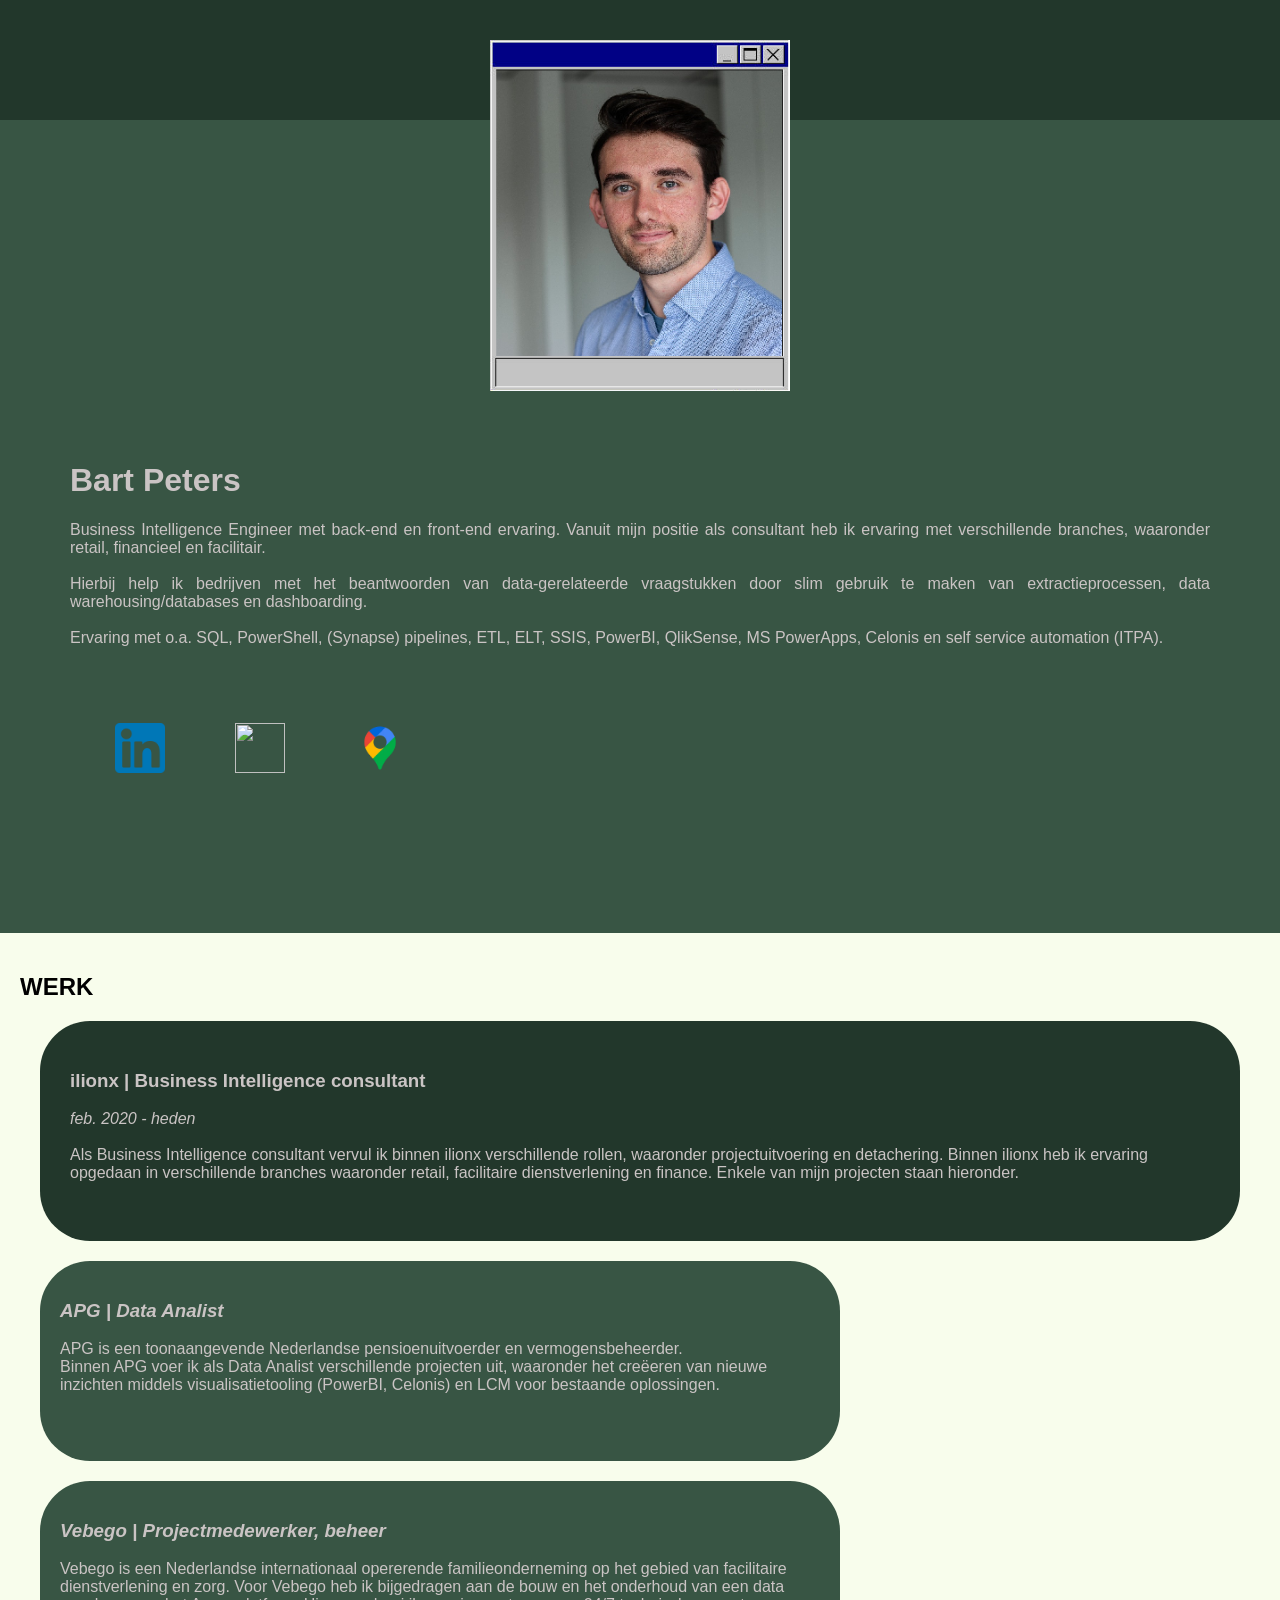
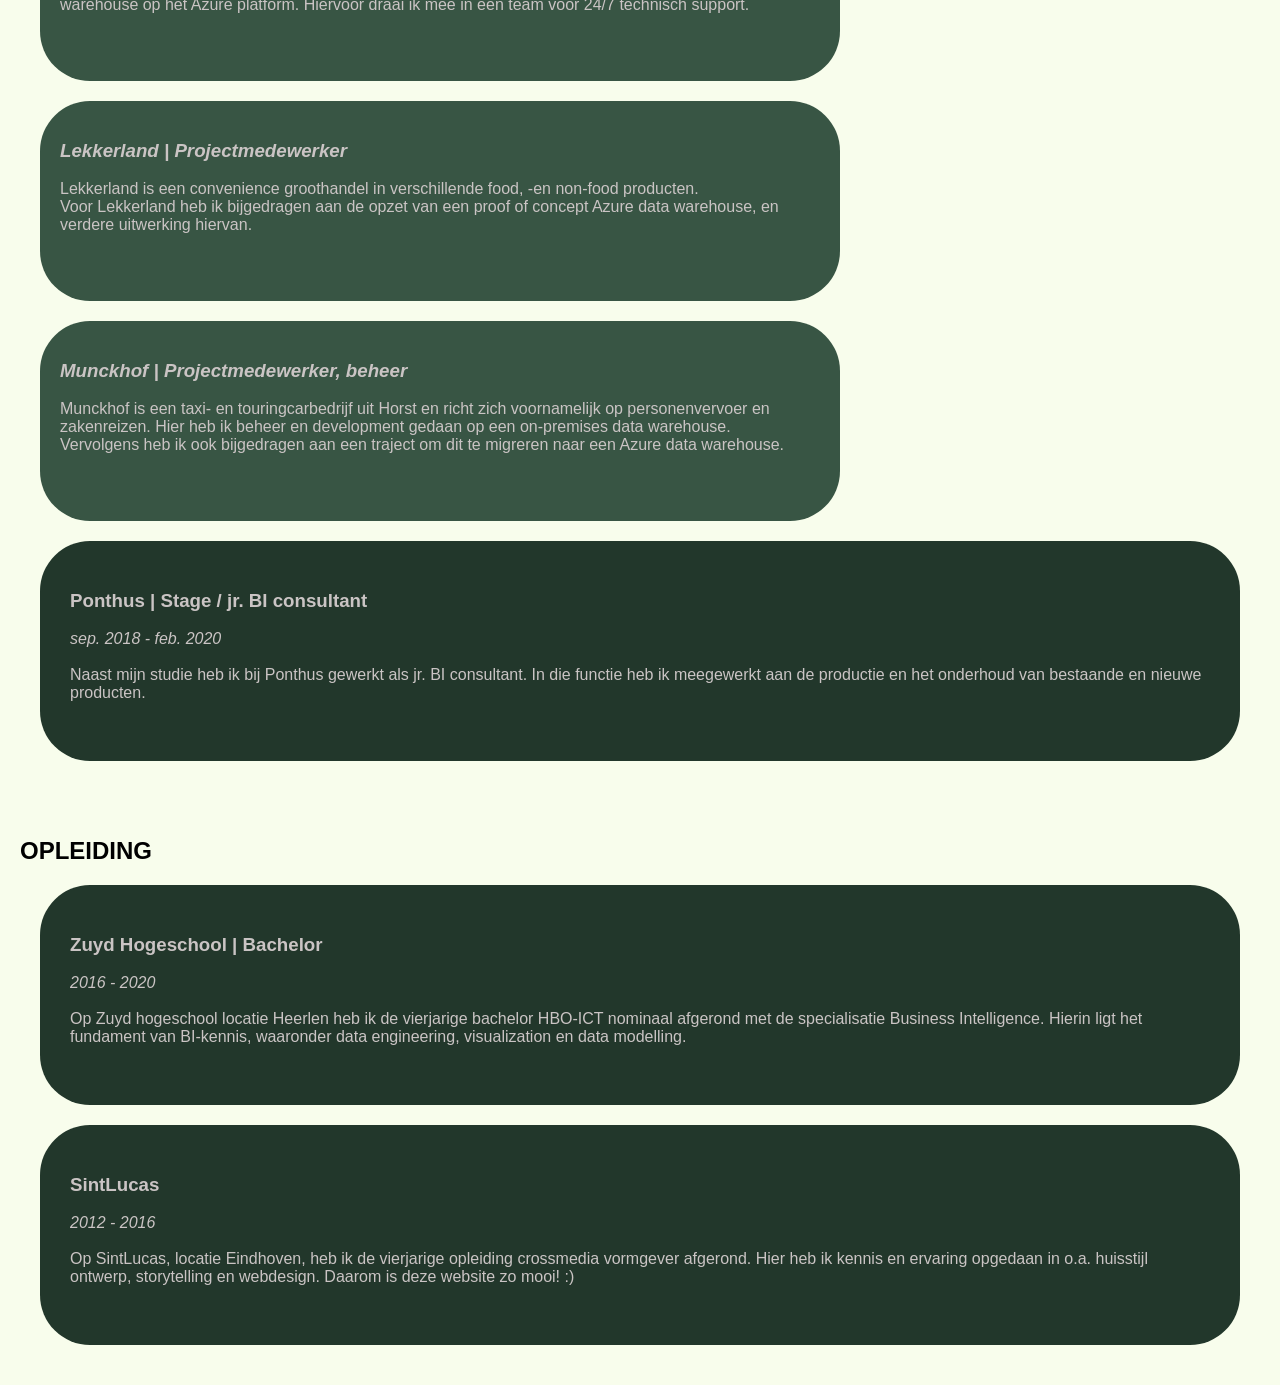
==== index.html @ cc3e9873 "new color palette and info" ====
<!DOCTYPE html>
<html>
    <link rel="stylesheet" type="text/css" href="style.css">
<head>
<title>Bart Peters</title>
<meta charset="UTF-8">
</head>
<body>

<div class="header">
</div>

<div class="row">
  <div class="side" style="max-height: 100%;">
    <a href="https://www.linkedin.com/in/bjppeters/">
        <div class="profielfoto" style="height:351px; width: 300px;"">  
        </div>
    </a>
    <div class = "introtekst">
        <h1>Bart Peters</h1>
        <p>Business Intelligence Engineer met back-end en front-end ervaring.
            Vanuit mijn positie als consultant heb ik ervaring met verschillende branches, waaronder retail, financieel en facilitair.
            <br><br>
            Hierbij help ik bedrijven met het beantwoorden van data-gerelateerde vraagstukken door slim gebruik te maken van extractieprocessen, data warehousing/databases en dashboarding.  
            <br><br>
            Ervaring met o.a. SQL, PowerShell, (Synapse) pipelines, ETL, ELT, SSIS, PowerBI, QlikSense, MS PowerApps, Celonis en self service automation (ITPA).</p>
    </div>
    <div class = "socials" style="height: 200px; width: 500px;">
        <a href="https://www.linkedin.com/in/bjppeters/">
            <div class="linkedin" style="height:100px; width: 100px;">
                <img src="img/linkedin.png" height="50px" width="50px">
            </div>
        </a>
        <a href="mailto:bartjpeters@gmail.com">
            <div class="mail" style="height:100px; width: 100px;">
                <img src="img/mail.png" height="50px" width="50px">
            </div>
        </a>
        <a href="https://www.google.com/maps/@51.0800816,5.8384403,10.25z?entry=ttu&g_ep=EgoyMDI1MDIyNC4wIKXMDSoASAFQAw%3D%3D">
            <div class="locatie" style="height:100px; width: 100px;">
                <img src="img/locatie.png" height="50px" width="50px">
            </div>
        </a>
    </div>
  </div>
  
  <div class="main">
    <h2>WERK</h2>
    <div class="w1" style="height:220px; max-width:1400px;">
        <div class="w1tekst" style="max-width:1200px;" >
            <h3>ilionx | Business Intelligence consultant</h3>
            <p class="w1tekstcenter">
                <i>feb. 2020 - heden</i>
                <br><br>
                Als Business Intelligence consultant vervul ik binnen ilionx verschillende rollen, waaronder projectuitvoering en detachering. Binnen ilionx heb ik ervaring opgedaan in verschillende branches waaronder retail, facilitaire dienstverlening en finance.  Enkele van mijn projecten staan hieronder.
            </p>
        </div>
    </div>
    <div class="w1-1" style="height:200px; max-width: 800px;">
        <div class="w1-1tekst" style="max-width:800px;" >
            <i><h3>APG | Data Analist</h3></i>
            <p class="w1-1tekstcenter">
                APG is een toonaangevende Nederlandse pensioenuitvoerder en vermogensbeheerder. <br> Binnen APG voer ik als Data Analist verschillende projecten uit, waaronder het creëeren van nieuwe inzichten middels visualisatietooling (PowerBI, Celonis) en LCM voor bestaande oplossingen.
            </p>
        </div>
    </div>
    <div class="w1-2" style="height:200px; max-width: 800px;">
        <div class="w1-2tekst" style="max-width:800px;" >
            <i><h3>Vebego | Projectmedewerker, beheer</h3></i>
            <p class="w1-2tekstcenter">
                Vebego is een Nederlandse internationaal opererende familieonderneming op het gebied van facilitaire dienstverlening en zorg. Voor Vebego heb ik bijgedragen aan de bouw en het onderhoud van een data warehouse op het Azure platform. Hiervoor draai ik mee in een team voor 24/7 technisch support.
            </p>
        </div>
    </div>
    <div class="w1-3" style="height:200px; max-width: 800px;">
        <div class="w1-3tekst" style="max-width:800px;">
            <i><h3>Lekkerland | Projectmedewerker</h3></i>
            <p class="w1-3tekstcenter">
                Lekkerland is een convenience groothandel in verschillende food, -en non-food producten. <br> Voor Lekkerland heb ik bijgedragen aan de opzet van een proof of concept Azure data warehouse, en verdere uitwerking hiervan.
            </p>
        </div>
    </div>
    <div class="w1-4" style="height:200px; max-width: 800px;">
        <div class="w1-4tekst" style="max-width:800px;" >
            <i><h3>Munckhof | Projectmedewerker, beheer</h3></i>
            <p class="w1-4tekstcenter">
                Munckhof is een taxi- en touringcarbedrijf uit Horst en richt zich voornamelijk op personenvervoer en zakenreizen. Hier heb ik beheer en development gedaan op een on-premises data warehouse. <br> Vervolgens heb ik ook bijgedragen aan een traject om dit te migreren naar een Azure data warehouse.
            </p>
        </div>
    </div>
    <div class="w2" style="height:220px; max-width:1400px;">
        <div class="w2tekst" style="max-width:1400px;"">
            <h3>Ponthus | Stage / jr. BI consultant</h3>
            <p>
                <i>sep. 2018 - feb. 2020</i>
                <br><br>
                Naast mijn studie heb ik bij Ponthus gewerkt als jr. BI consultant. In die functie heb ik meegewerkt aan de productie en het onderhoud van bestaande en nieuwe producten.
            </p>
        </div>
    </div>
    <h2><br><br>OPLEIDING</h2>
    <div class="o1" style="height:220px; max-width:1400px;">
        <div class="o1tekst" >
            <h3>Zuyd Hogeschool | Bachelor</h3>
            <p>
                <i>2016 - 2020</i>
                <br><br>
                Op Zuyd hogeschool locatie Heerlen heb ik de vierjarige bachelor HBO-ICT nominaal afgerond met de specialisatie Business Intelligence. Hierin ligt het fundament van BI-kennis, 
                waaronder data engineering, visualization en data modelling.
            </p>
        </div>
    </div>
    <div class="o2" style="height:220px; max-width:1400px;">
        <div class="o2tekst" >
            <h3>SintLucas</h3>
            <p>
                <i>2012 - 2016</i>
                <br><br>
                Op SintLucas, locatie Eindhoven, heb ik de vierjarige opleiding crossmedia vormgever afgerond. Hier heb ik kennis en ervaring opgedaan in o.a. huisstijl ontwerp, storytelling en webdesign. Daarom is deze website zo mooi! :)
            </p>
        </div>
    </div>
  </div>
</div>

</body>
</html>
---- style.css ----
* {
  box-sizing: border-box;
  overflow-wrap: break-word;
  word-wrap: break-word;
}

body {
  font-family: 'Trebuchet MS', sans-serif;
  margin: 0;
  word-wrap: break-word;
  color: rgb(202, 196, 196);
}

h2{
  color: black;
}

.header {
  padding: 60px;
  text-align: center;
  background: #22372B;
  max-height: 200px;
}

.row {  
  display: flex;
  flex-wrap: wrap;
}

.side {
  flex: 30%;
  background-color: #385544;
  padding: 20px;
  max-width: 100%;
}

.main {
  flex: 70%;
  background-color: #f8fdec;
  padding: 20px;
  font-family: 'Trebuchet MS', sans-serif;
  max-width: 100%;
  overflow: hidden;
}

.introtekst {
  text-align: justify;
  text-justify: inter-word;
  margin: 50px;
  max-width: 100%;
  overflow: hidden;
}

.w1, .w2, .o1, .o2 {
  background-color: #22372B;
  border-radius: 50px;
  padding: 20px;
  max-width: 100%;
  max-height: 100%;
  margin: 20px;
}

.w1-1, .w1-2, .w1-3, .w1-4 {
  background-color: #385544;
  border-radius: 50px;
  padding: 20px;
  overflow: hidden;
  max-width: 200px;
  max-height: 100%;
  margin-left: 120px;
  margin: 20px;
}

.w1tekst, .w2tekst, .o1tekst, .o2tekst {
  position: relative;
  top: 10px;
  left: 10px;
  max-width: 100%;
  overflow: hidden;
  word-wrap: break-word;
  margin-right: 20px;
}

.profielfoto {
  background-size: 100%;
  background-image: url("img/profielfoto98.png");
  background-color: #aaa;
  width: 100%;
  padding: 0px;
  margin: auto;
  margin-top: -100px;
  transition: transform .2s;
} 

.profielfoto:hover {
  transform: scale(1.05);
}

.socials {
  margin-top: 50px;
  margin-left: 50px;
  max-width: 100%;
  overflow: hidden;
  display: flex;
  justify-content: center; 
  gap: 20px; 
  margin-left: -10px;
}

.mail, .linkedin, .locatie {
  text-align: center;
  max-width: 100%;
  transition: transform .2s;
  margin-top: 10px;
}

.mail:hover, .linkedin:hover, .locatie:hover {
    transform: scale(1.05);
}

@media (max-width: 700px) {
  .row, .navbar {   
      flex-direction: column;
  }

.w1tekst, .w2tekst, .o1tekst, .o2tekst {
    left: 0;
    top: 0;
    padding: 10px;
    max-width: 100%;
}
}
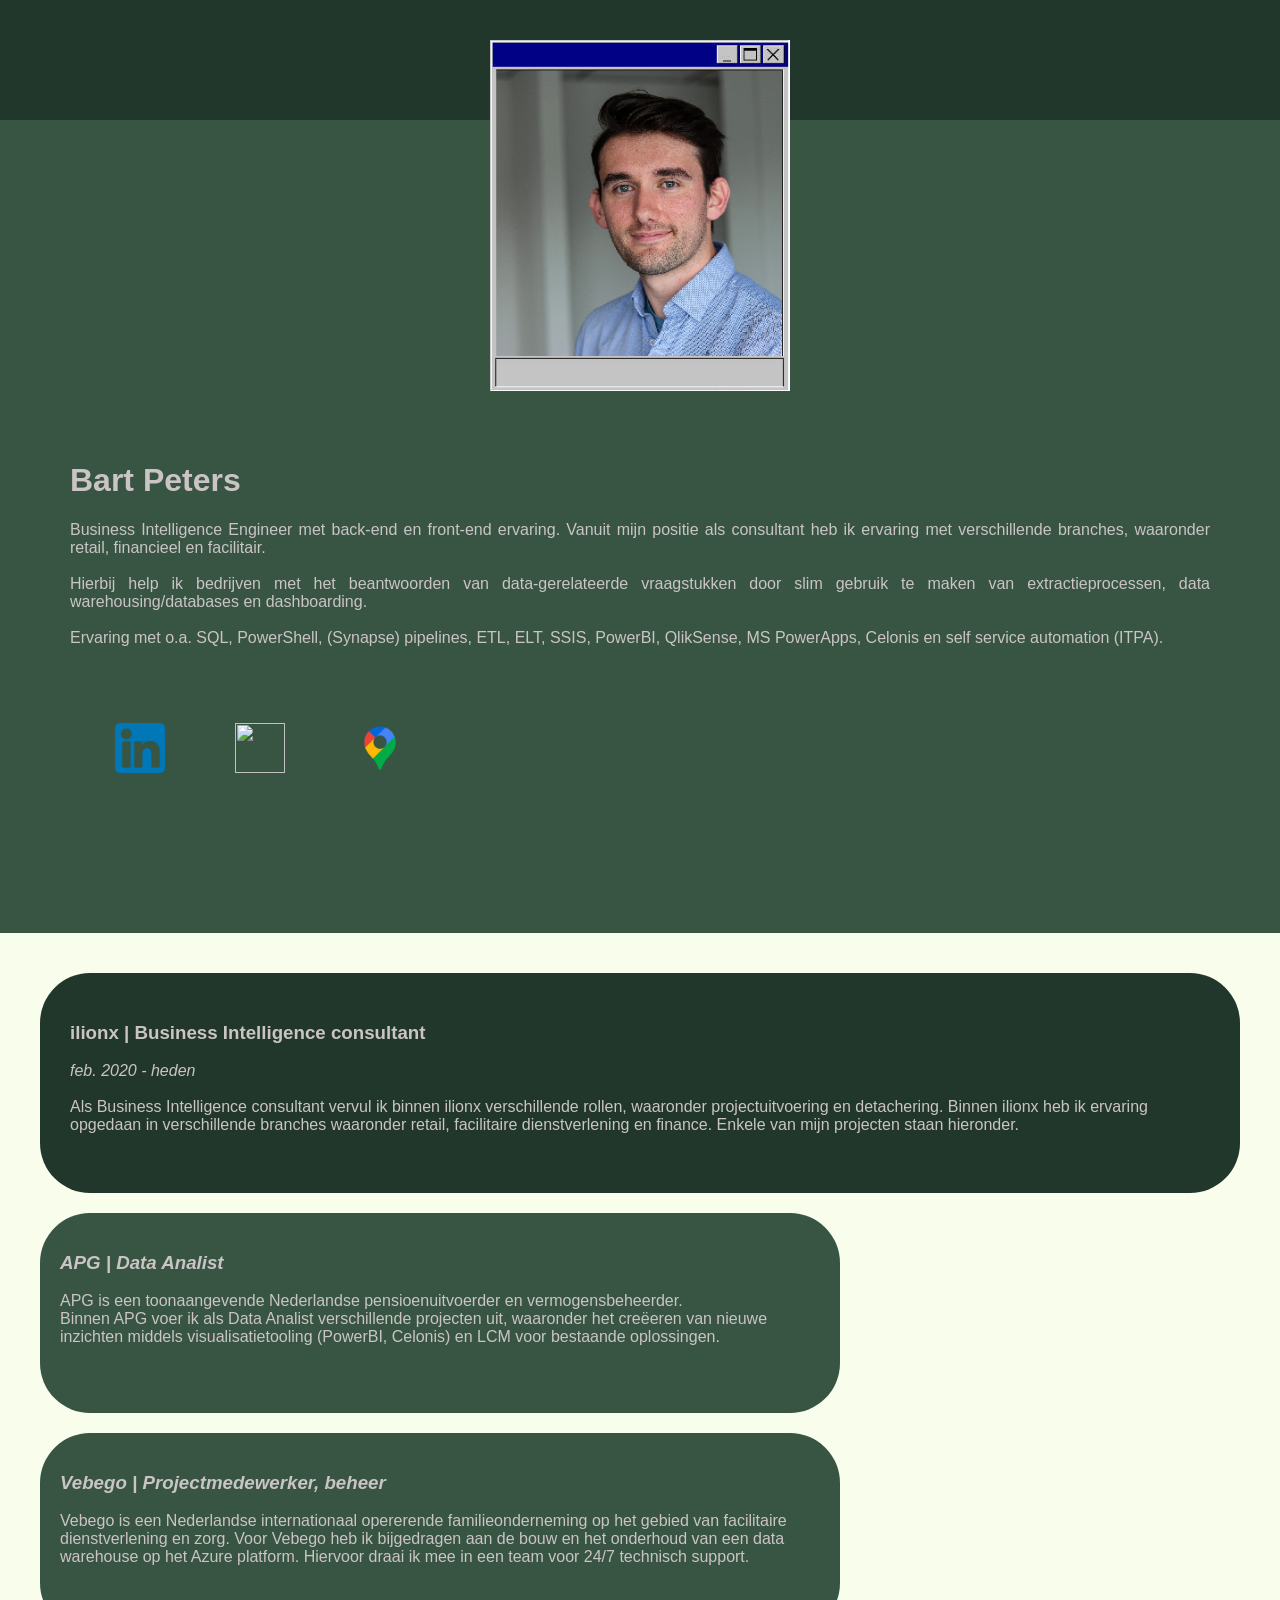
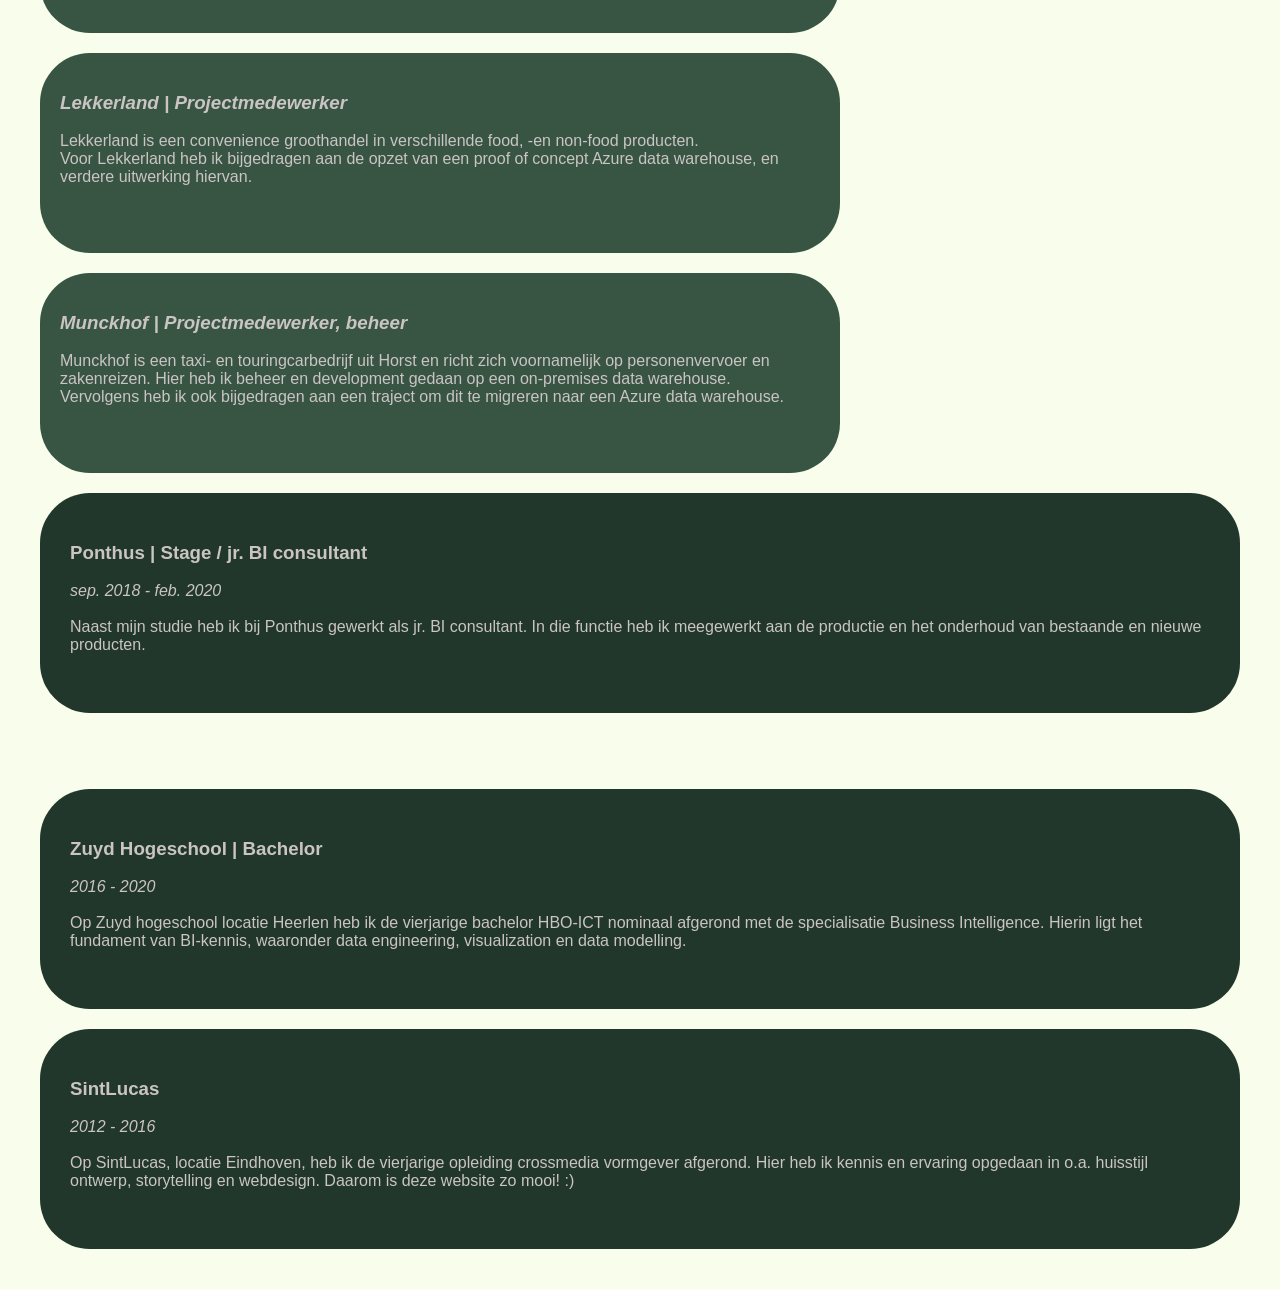
==== commit 602648e7: "layout fixes" ====
--- a/index.html
+++ b/index.html
@@ -45,7 +45,6 @@
   </div>
   
   <div class="main">
-    <h2>WERK</h2>
     <div class="w1" style="height:220px; max-width:1400px;">
         <div class="w1tekst" style="max-width:1200px;" >
             <h3>ilionx | Business Intelligence consultant</h3>
@@ -98,7 +97,8 @@
             </p>
         </div>
     </div>
-    <h2><br><br>OPLEIDING</h2>
+    <br>
+    <br>
     <div class="o1" style="height:220px; max-width:1400px;">
         <div class="o1tekst" >
             <h3>Zuyd Hogeschool | Bachelor</h3>
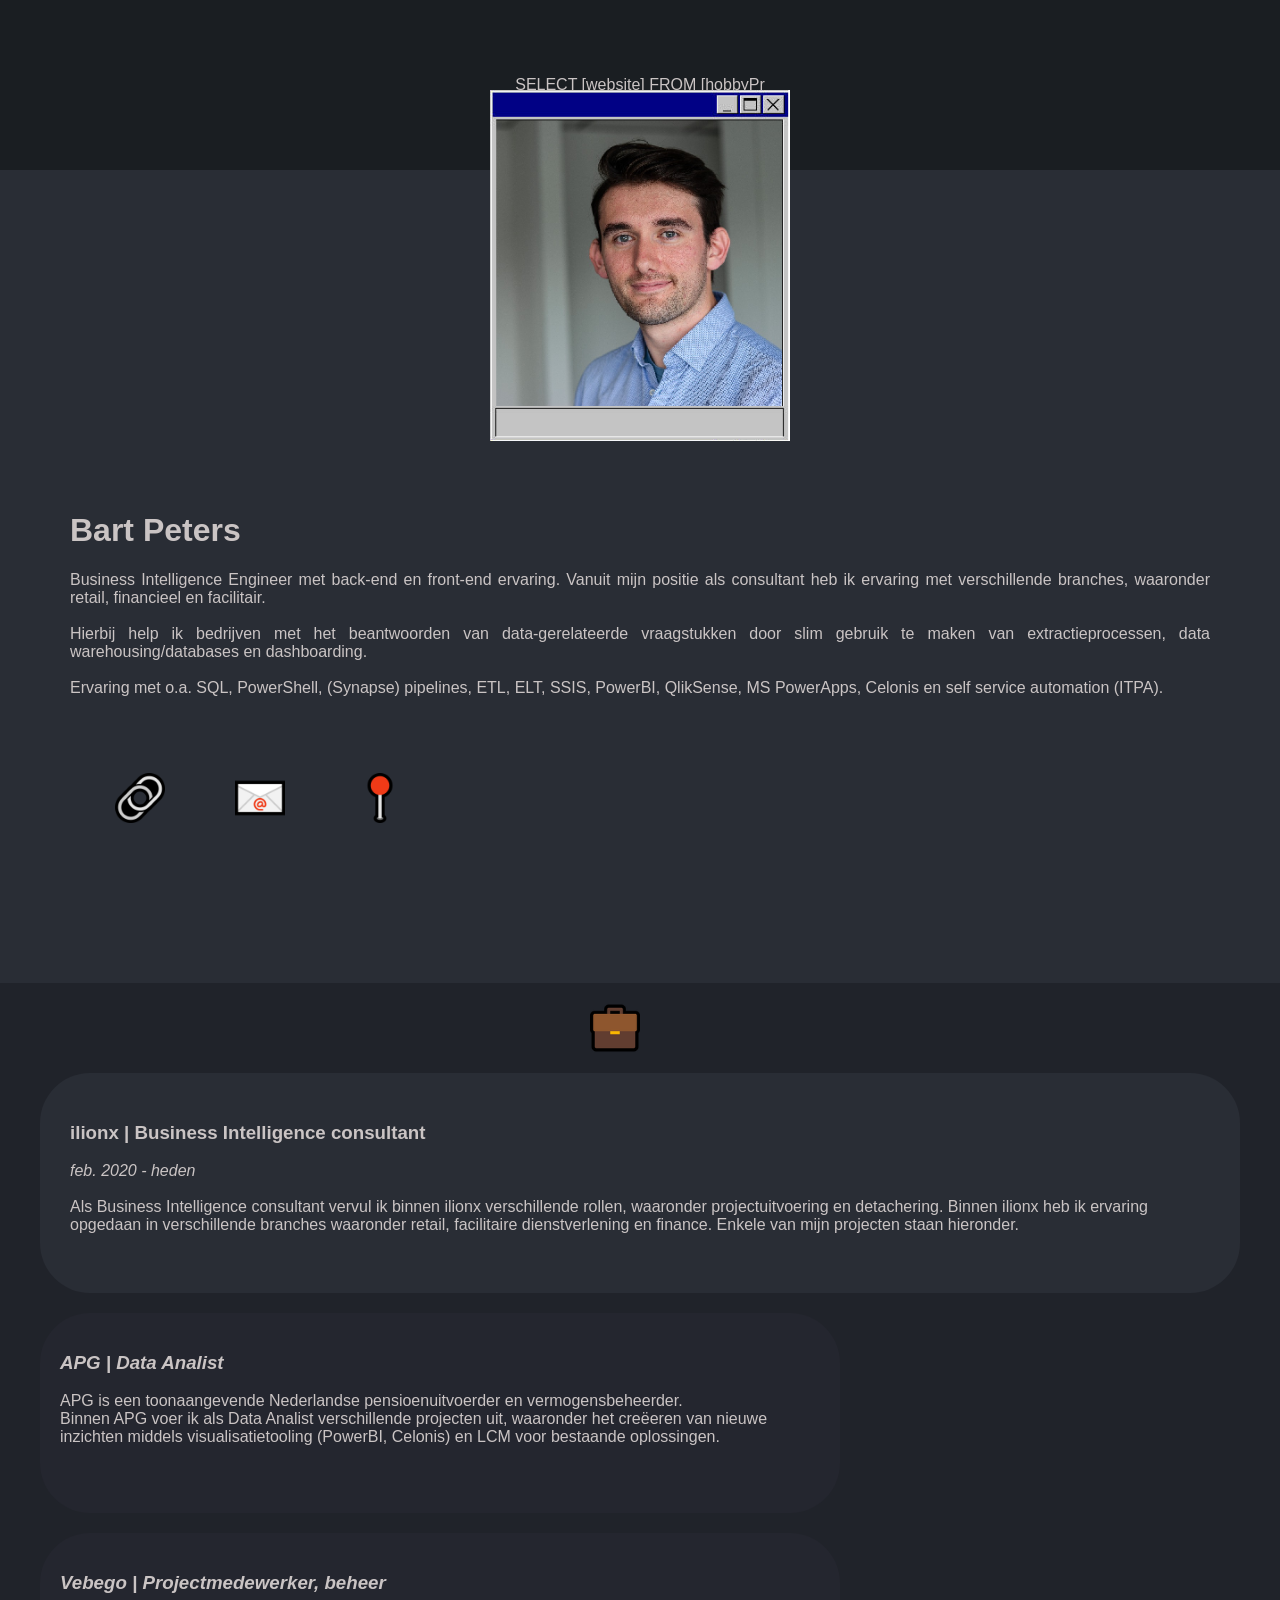
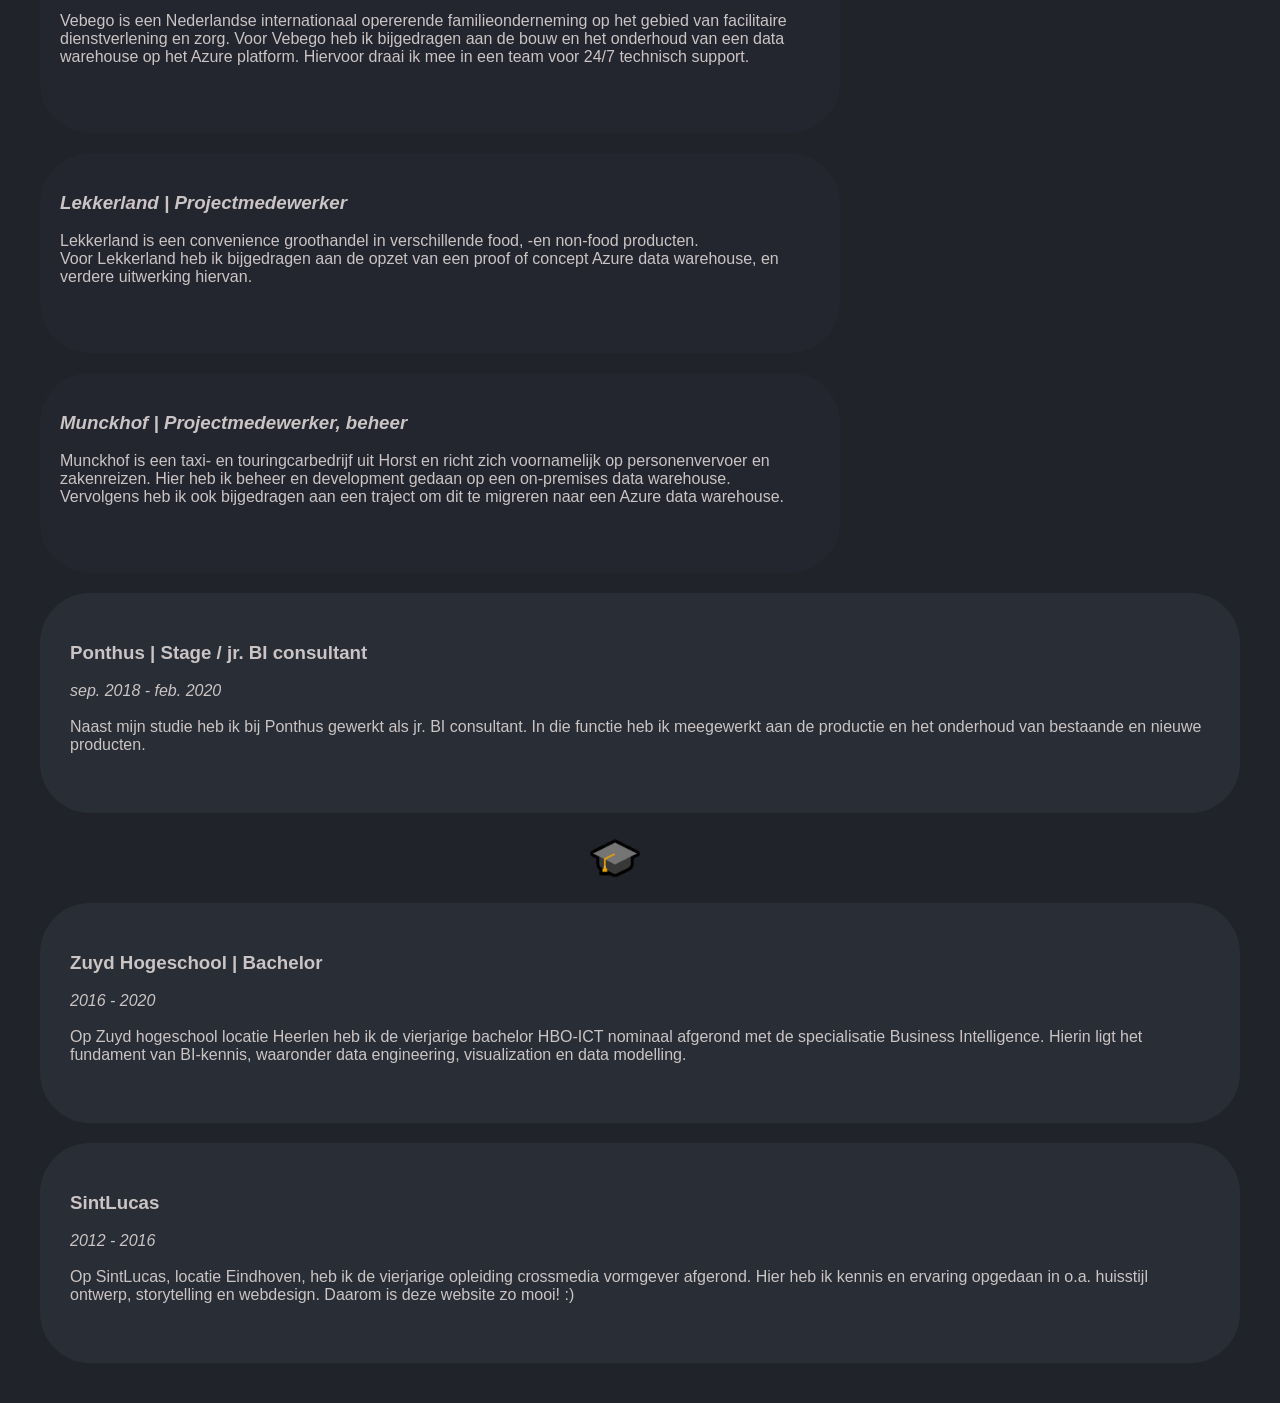
==== commit 435d6e46: "new layout" ====
--- a/index.html
+++ b/index.html
@@ -4,10 +4,30 @@
 <head>
 <title>Bart Peters</title>
 <meta charset="UTF-8">
+<link rel="shortcut icon" href="img/addressbar.png"> 
 </head>
 <body>
 
 <div class="header">
+    <p id="text"></p>
+
+<script>
+    var i = 0;
+    var txt = 'SELECT [website] FROM [hobbyProjecten] WHERE [doel] = "Curriculum Vitae"';
+    var speed = 50;
+
+    function typeWriter() {
+        if (i < txt.length) {
+            document.getElementById("text").innerHTML += txt.charAt(i);
+            i++;
+            setTimeout(typeWriter, 50);
+        }
+    }
+
+    window.onload = function() {
+        typeWriter();
+    };
+</script>
 </div>
 
 <div class="row">
@@ -45,6 +65,9 @@
   </div>
   
   <div class="main">
+    <div class="workicon" style="height:100px; width: 100px;">
+        <img src="img/work.png" height="50px" width="50px">
+    </div>
     <div class="w1" style="height:220px; max-width:1400px;">
         <div class="w1tekst" style="max-width:1200px;" >
             <h3>ilionx | Business Intelligence consultant</h3>
@@ -97,8 +120,9 @@
             </p>
         </div>
     </div>
-    <br>
-    <br>
+    <div class="studyicon" style="height:100px; width: 100px;">
+        <img src="img/study.png" height="50px" width="50px">
+    </div>
     <div class="o1" style="height:220px; max-width:1400px;">
         <div class="o1tekst" >
             <h3>Zuyd Hogeschool | Bachelor</h3>
--- a/style.css
+++ b/style.css
@@ -18,7 +18,7 @@
 .header {
   padding: 60px;
   text-align: center;
-  background: #22372B;
+  background: #1A1E22;
   max-height: 200px;
 }
 
@@ -29,14 +29,14 @@
 
 .side {
   flex: 30%;
-  background-color: #385544;
+  background-color: #292D35;
   padding: 20px;
   max-width: 100%;
 }
 
 .main {
   flex: 70%;
-  background-color: #f8fdec;
+  background-color: #20232A;
   padding: 20px;
   font-family: 'Trebuchet MS', sans-serif;
   max-width: 100%;
@@ -52,7 +52,7 @@
 }
 
 .w1, .w2, .o1, .o2 {
-  background-color: #22372B;
+  background-color: #292D35;
   border-radius: 50px;
   padding: 20px;
   max-width: 100%;
@@ -61,7 +61,7 @@
 }
 
 .w1-1, .w1-2, .w1-3, .w1-4 {
-  background-color: #385544;
+  background-color: #24262F;
   border-radius: 50px;
   padding: 20px;
   overflow: hidden;
@@ -91,6 +91,20 @@
   margin-top: -100px;
   transition: transform .2s;
 } 
+
+.workicon {
+  background-size: 100%;
+  width: 100%;
+  margin: auto;
+  margin-bottom: -50px;
+}
+
+.studyicon {
+  background-size: 100%;
+  width: 100%;
+  margin: auto;
+  margin-bottom: -50px;
+}
 
 .profielfoto:hover {
   transform: scale(1.05);
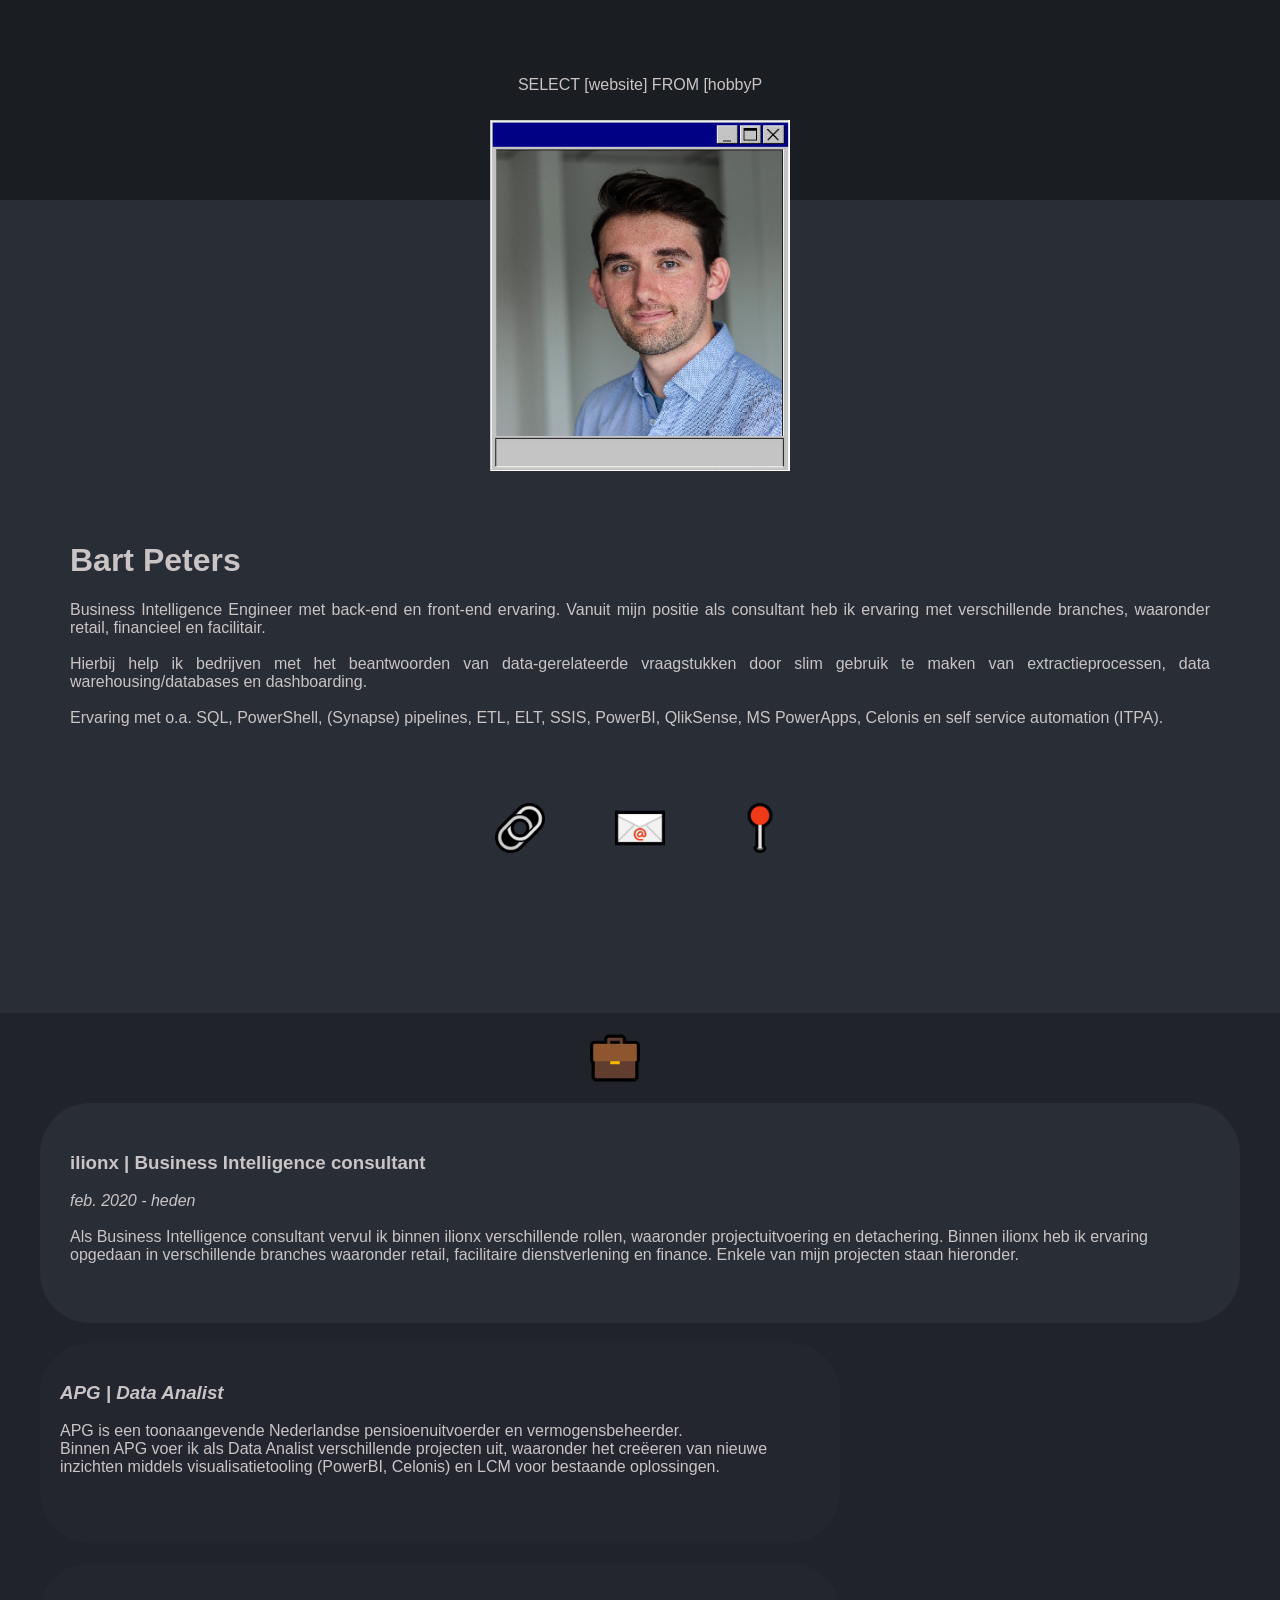
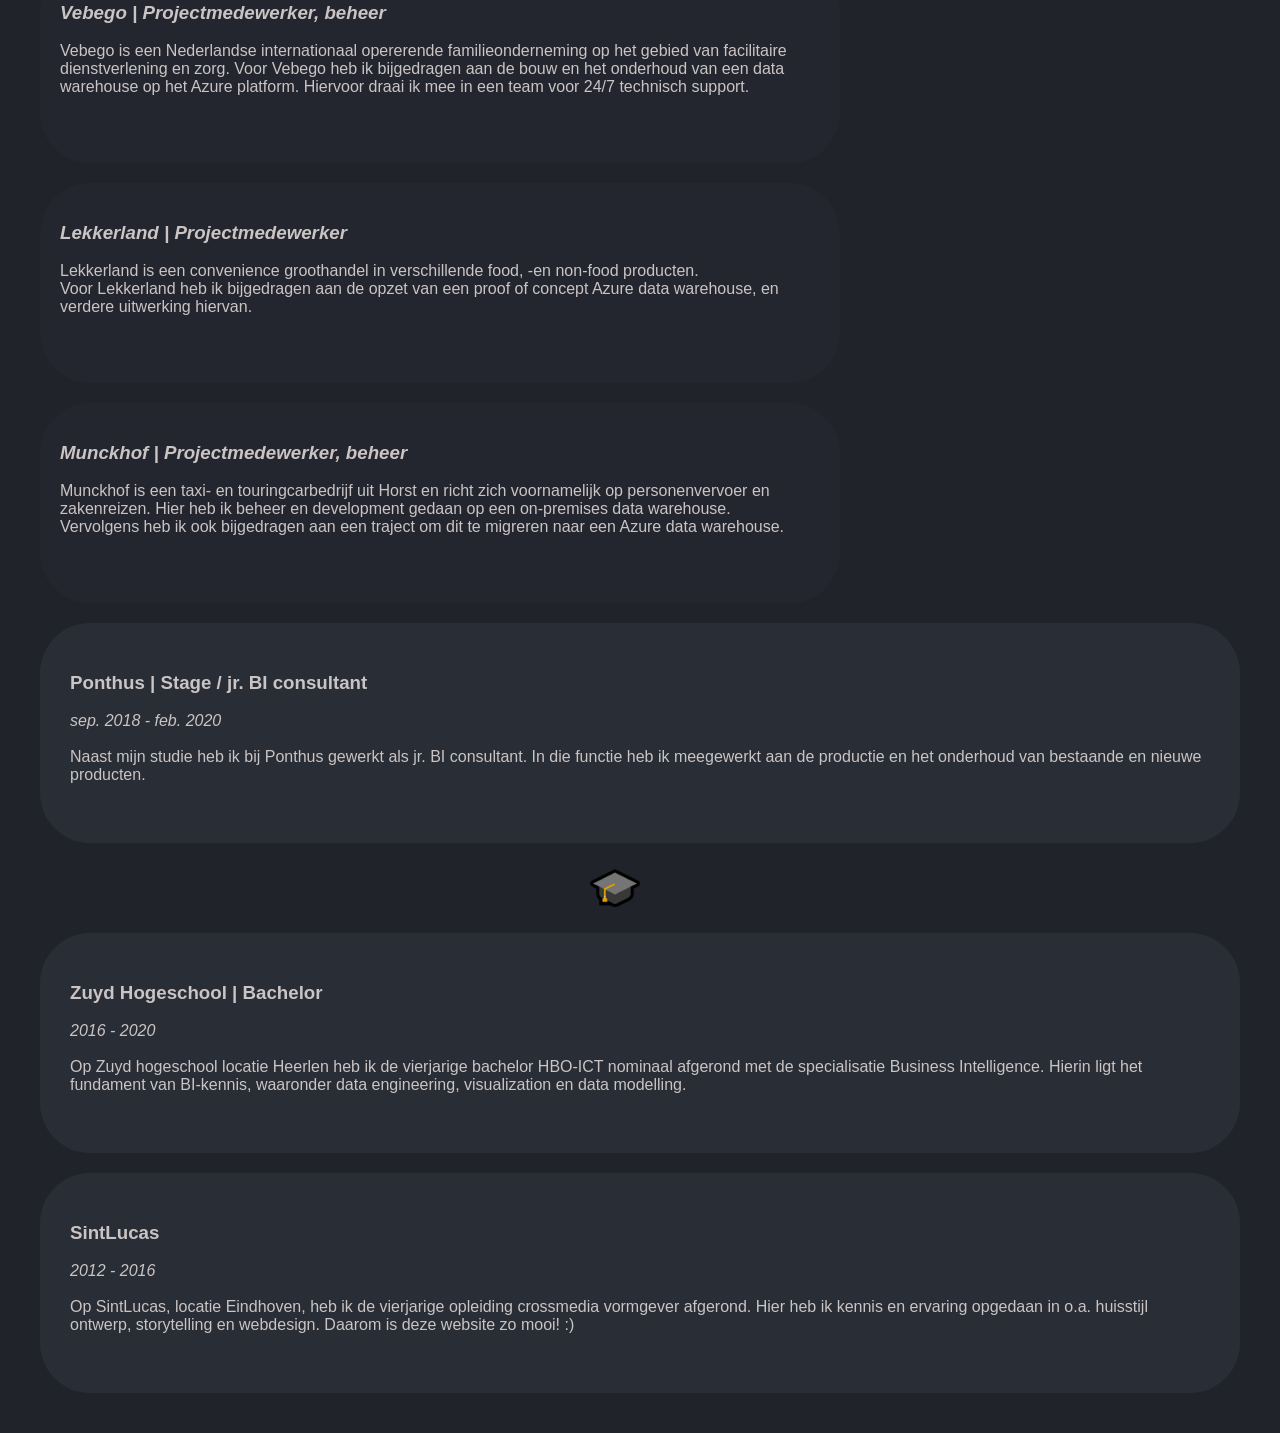
==== commit fc6c812f: "fix width and margin" ====
--- a/index.html
+++ b/index.html
@@ -8,7 +8,7 @@
 </head>
 <body>
 
-<div class="header">
+<div class="header" style="height: 200px;">
     <p id="text"></p>
 
 <script>
--- a/style.css
+++ b/style.css
@@ -119,6 +119,7 @@
   justify-content: center; 
   gap: 20px; 
   margin-left: -10px;
+  margin: auto;
 }
 
 .mail, .linkedin, .locatie {
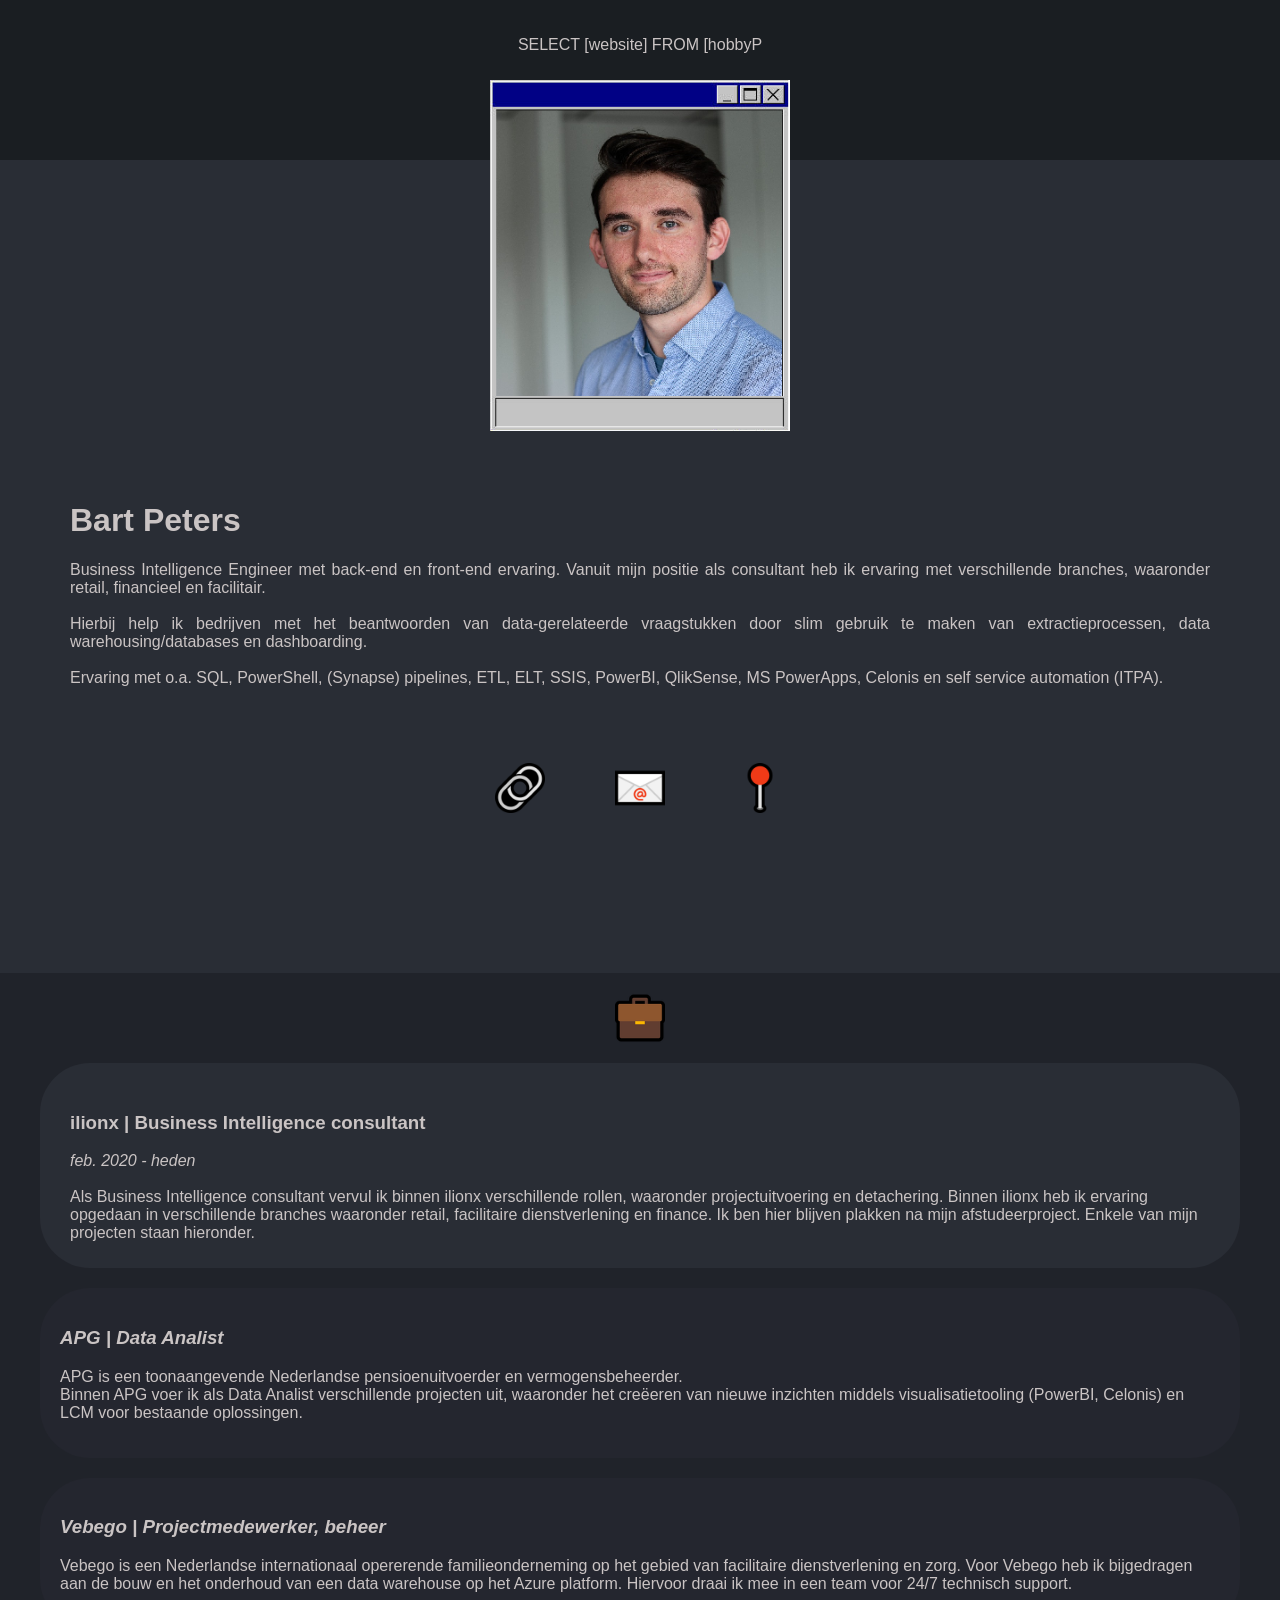
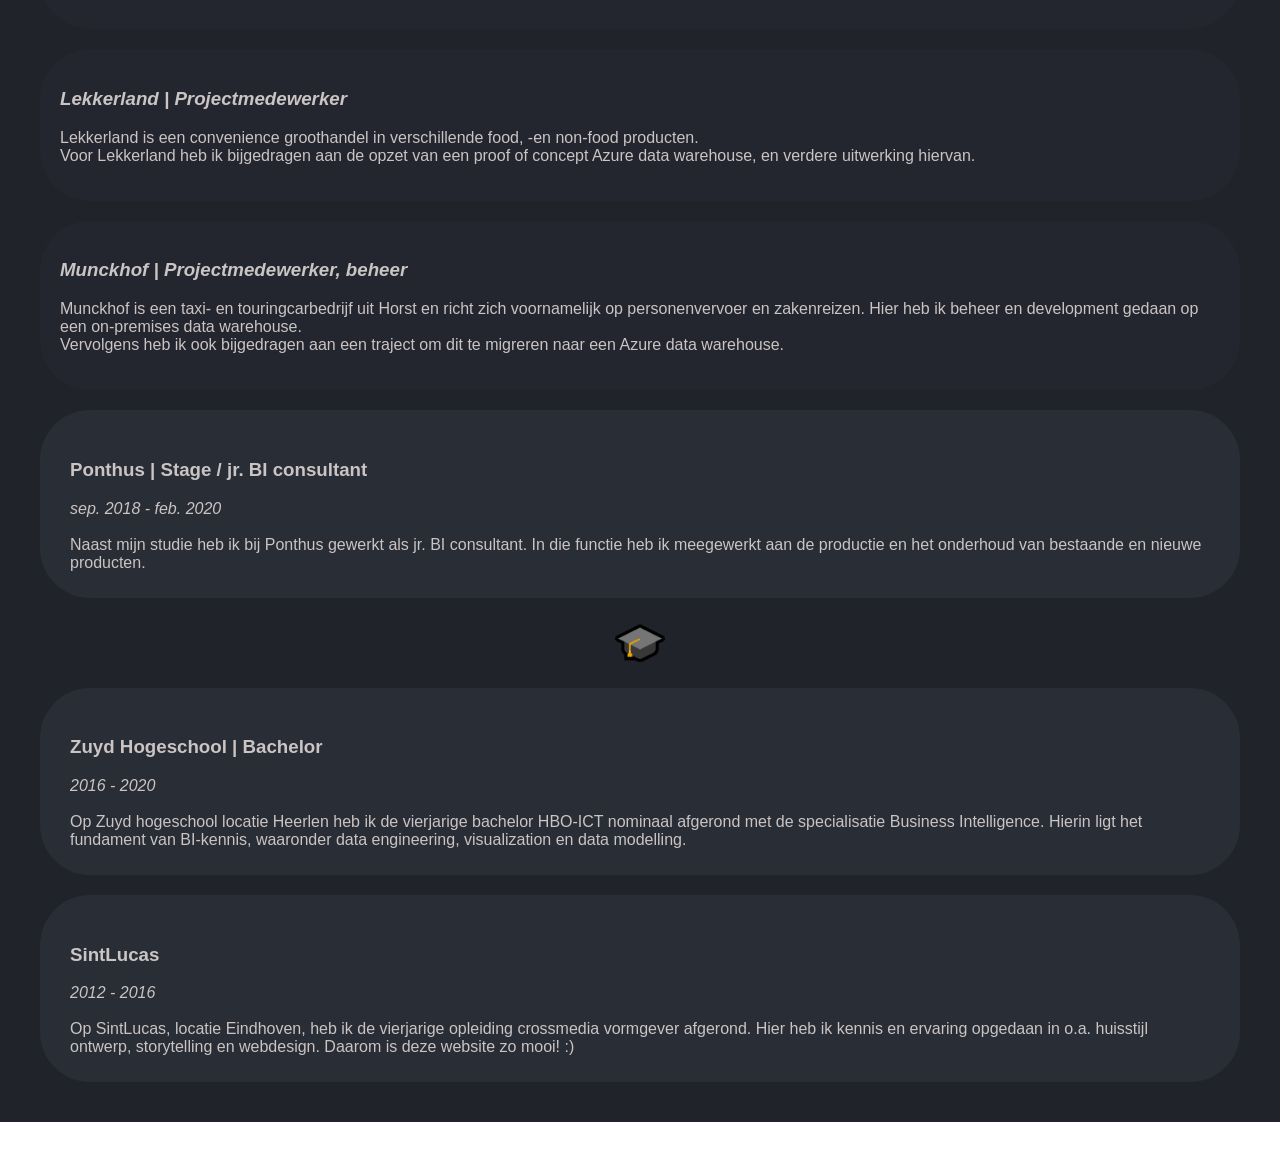
==== commit 74df95ca: "mobile view added" ====
--- a/index.html
+++ b/index.html
@@ -1,6 +1,7 @@
 <!DOCTYPE html>
 <html>
     <link rel="stylesheet" type="text/css" href="style.css">
+    <meta name="viewport" content="width=device-width, initial-scale=1">
 <head>
 <title>Bart Peters</title>
 <meta charset="UTF-8">
@@ -10,24 +11,23 @@
 
 <div class="header" style="height: 200px;">
     <p id="text"></p>
+    <script>
+        var i = 0;
+        var txt = 'SELECT [website] FROM [hobbyProjecten] WHERE [doel] = "Curriculum Vitae"';
+        var speed = 50;
 
-<script>
-    var i = 0;
-    var txt = 'SELECT [website] FROM [hobbyProjecten] WHERE [doel] = "Curriculum Vitae"';
-    var speed = 50;
+        function typeWriter() {
+            if (i < txt.length) {
+                document.getElementById("text").innerHTML += txt.charAt(i);
+                i++;
+                setTimeout(typeWriter, 50);
+            }
+        }
 
-    function typeWriter() {
-        if (i < txt.length) {
-            document.getElementById("text").innerHTML += txt.charAt(i);
-            i++;
-            setTimeout(typeWriter, 50);
-        }
-    }
-
-    window.onload = function() {
-        typeWriter();
-    };
-</script>
+        window.onload = function() {
+            typeWriter();
+        };
+    </script>
 </div>
 
 <div class="row">
@@ -65,53 +65,53 @@
   </div>
   
   <div class="main">
-    <div class="workicon" style="height:100px; width: 100px;">
+    <div class="workicon">
         <img src="img/work.png" height="50px" width="50px">
     </div>
-    <div class="w1" style="height:220px; max-width:1400px;">
+    <div class="w1" >
         <div class="w1tekst" style="max-width:1200px;" >
             <h3>ilionx | Business Intelligence consultant</h3>
             <p class="w1tekstcenter">
                 <i>feb. 2020 - heden</i>
                 <br><br>
-                Als Business Intelligence consultant vervul ik binnen ilionx verschillende rollen, waaronder projectuitvoering en detachering. Binnen ilionx heb ik ervaring opgedaan in verschillende branches waaronder retail, facilitaire dienstverlening en finance.  Enkele van mijn projecten staan hieronder.
+                Als Business Intelligence consultant vervul ik binnen ilionx verschillende rollen, waaronder projectuitvoering en detachering. Binnen ilionx heb ik ervaring opgedaan in verschillende branches waaronder retail, facilitaire dienstverlening en finance. Ik ben hier blijven plakken na mijn afstudeerproject. Enkele van mijn projecten staan hieronder.
             </p>
         </div>
     </div>
-    <div class="w1-1" style="height:200px; max-width: 800px;">
-        <div class="w1-1tekst" style="max-width:800px;" >
+    <div class="w1-1" >
+        <div class="w1-1tekst">
             <i><h3>APG | Data Analist</h3></i>
             <p class="w1-1tekstcenter">
                 APG is een toonaangevende Nederlandse pensioenuitvoerder en vermogensbeheerder. <br> Binnen APG voer ik als Data Analist verschillende projecten uit, waaronder het creëeren van nieuwe inzichten middels visualisatietooling (PowerBI, Celonis) en LCM voor bestaande oplossingen.
             </p>
         </div>
     </div>
-    <div class="w1-2" style="height:200px; max-width: 800px;">
-        <div class="w1-2tekst" style="max-width:800px;" >
+    <div class="w1-2">
+        <div class="w1-2tekst">
             <i><h3>Vebego | Projectmedewerker, beheer</h3></i>
             <p class="w1-2tekstcenter">
                 Vebego is een Nederlandse internationaal opererende familieonderneming op het gebied van facilitaire dienstverlening en zorg. Voor Vebego heb ik bijgedragen aan de bouw en het onderhoud van een data warehouse op het Azure platform. Hiervoor draai ik mee in een team voor 24/7 technisch support.
             </p>
         </div>
     </div>
-    <div class="w1-3" style="height:200px; max-width: 800px;">
-        <div class="w1-3tekst" style="max-width:800px;">
+    <div class="w1-3">
+        <div class="w1-3tekst">
             <i><h3>Lekkerland | Projectmedewerker</h3></i>
             <p class="w1-3tekstcenter">
                 Lekkerland is een convenience groothandel in verschillende food, -en non-food producten. <br> Voor Lekkerland heb ik bijgedragen aan de opzet van een proof of concept Azure data warehouse, en verdere uitwerking hiervan.
             </p>
         </div>
     </div>
-    <div class="w1-4" style="height:200px; max-width: 800px;">
-        <div class="w1-4tekst" style="max-width:800px;" >
+    <div class="w1-4">
+        <div class="w1-4tekst">
             <i><h3>Munckhof | Projectmedewerker, beheer</h3></i>
             <p class="w1-4tekstcenter">
                 Munckhof is een taxi- en touringcarbedrijf uit Horst en richt zich voornamelijk op personenvervoer en zakenreizen. Hier heb ik beheer en development gedaan op een on-premises data warehouse. <br> Vervolgens heb ik ook bijgedragen aan een traject om dit te migreren naar een Azure data warehouse.
             </p>
         </div>
     </div>
-    <div class="w2" style="height:220px; max-width:1400px;">
-        <div class="w2tekst" style="max-width:1400px;"">
+    <div class="w2">
+        <div class="w2tekst">
             <h3>Ponthus | Stage / jr. BI consultant</h3>
             <p>
                 <i>sep. 2018 - feb. 2020</i>
@@ -120,10 +120,10 @@
             </p>
         </div>
     </div>
-    <div class="studyicon" style="height:100px; width: 100px;">
+    <div class="studyicon">
         <img src="img/study.png" height="50px" width="50px">
     </div>
-    <div class="o1" style="height:220px; max-width:1400px;">
+    <div class="o1">
         <div class="o1tekst" >
             <h3>Zuyd Hogeschool | Bachelor</h3>
             <p>
@@ -134,7 +134,7 @@
             </p>
         </div>
     </div>
-    <div class="o2" style="height:220px; max-width:1400px;">
+    <div class="o2">
         <div class="o2tekst" >
             <h3>SintLucas</h3>
             <p>
--- a/style.css
+++ b/style.css
@@ -9,19 +9,23 @@
   margin: 0;
   word-wrap: break-word;
   color: rgb(202, 196, 196);
+  font-size: 16px; /* Default font size */
 }
 
-h2{
+h2 {
   color: black;
 }
 
+/* Header */
 .header {
   padding: 60px;
   text-align: center;
   background: #1A1E22;
   max-height: 200px;
+  margin-top: -40px;
 }
 
+/* Layout */
 .row {  
   display: flex;
   flex-wrap: wrap;
@@ -43,6 +47,7 @@
   overflow: hidden;
 }
 
+/* Text */
 .introtekst {
   text-align: justify;
   text-justify: inter-word;
@@ -51,6 +56,7 @@
   overflow: hidden;
 }
 
+/* Boxes */
 .w1, .w2, .o1, .o2 {
   background-color: #292D35;
   border-radius: 50px;
@@ -65,7 +71,7 @@
   border-radius: 50px;
   padding: 20px;
   overflow: hidden;
-  max-width: 200px;
+  max-width: auto;
   max-height: 100%;
   margin-left: 120px;
   margin: 20px;
@@ -81,6 +87,7 @@
   margin-right: 20px;
 }
 
+/* Images */
 .profielfoto {
   background-size: 100%;
   background-image: url("img/profielfoto98.png");
@@ -92,24 +99,20 @@
   transition: transform .2s;
 } 
 
-.workicon {
+.workicon, .studyicon {
   background-size: 100%;
   width: 100%;
   margin: auto;
-  margin-bottom: -50px;
-}
-
-.studyicon {
-  background-size: 100%;
-  width: 100%;
-  margin: auto;
-  margin-bottom: -50px;
+  margin-bottom: 0px;
+  display: flex;
+  justify-content: center; 
 }
 
 .profielfoto:hover {
   transform: scale(1.05);
 }
 
+/* Socials */
 .socials {
   margin-top: 50px;
   margin-left: 50px;
@@ -133,15 +136,42 @@
     transform: scale(1.05);
 }
 
-@media (max-width: 700px) {
-  .row, .navbar {   
-      flex-direction: column;
+/* MOBILE VIEW */
+@media (max-width: 768px) {
+  body {
+    font-size: 18px; 
   }
 
-.w1tekst, .w2tekst, .o1tekst, .o2tekst {
-    left: 0;
-    top: 0;
-    padding: 10px;
+  h2 {
+    font-size: 32px; 
+  }
+
+  .header {
+    padding: 40px;
+  }
+
+  .introtekst, .w1tekst, .w2tekst, .o1tekst, .o2tekst {
+    font-size: 18px; /* Larger content text */
+  }
+
+  .workicon, .studyicon {
+    background-size: 100%;
+    width: 100%;
+    margin: auto;
+    margin-bottom: 0px;
+    display: flex;
+    justify-content: center;
+  }
+
+  .w1 {
+    background-color: #292D35;
+    border-radius: 50px;
+    padding: 20px;
     max-width: 100%;
+    width: auto;
+    min-height: auto;
+    height: auto; 
+    overflow: visible; 
+    word-wrap: break-word; 
+  }
 }
-}
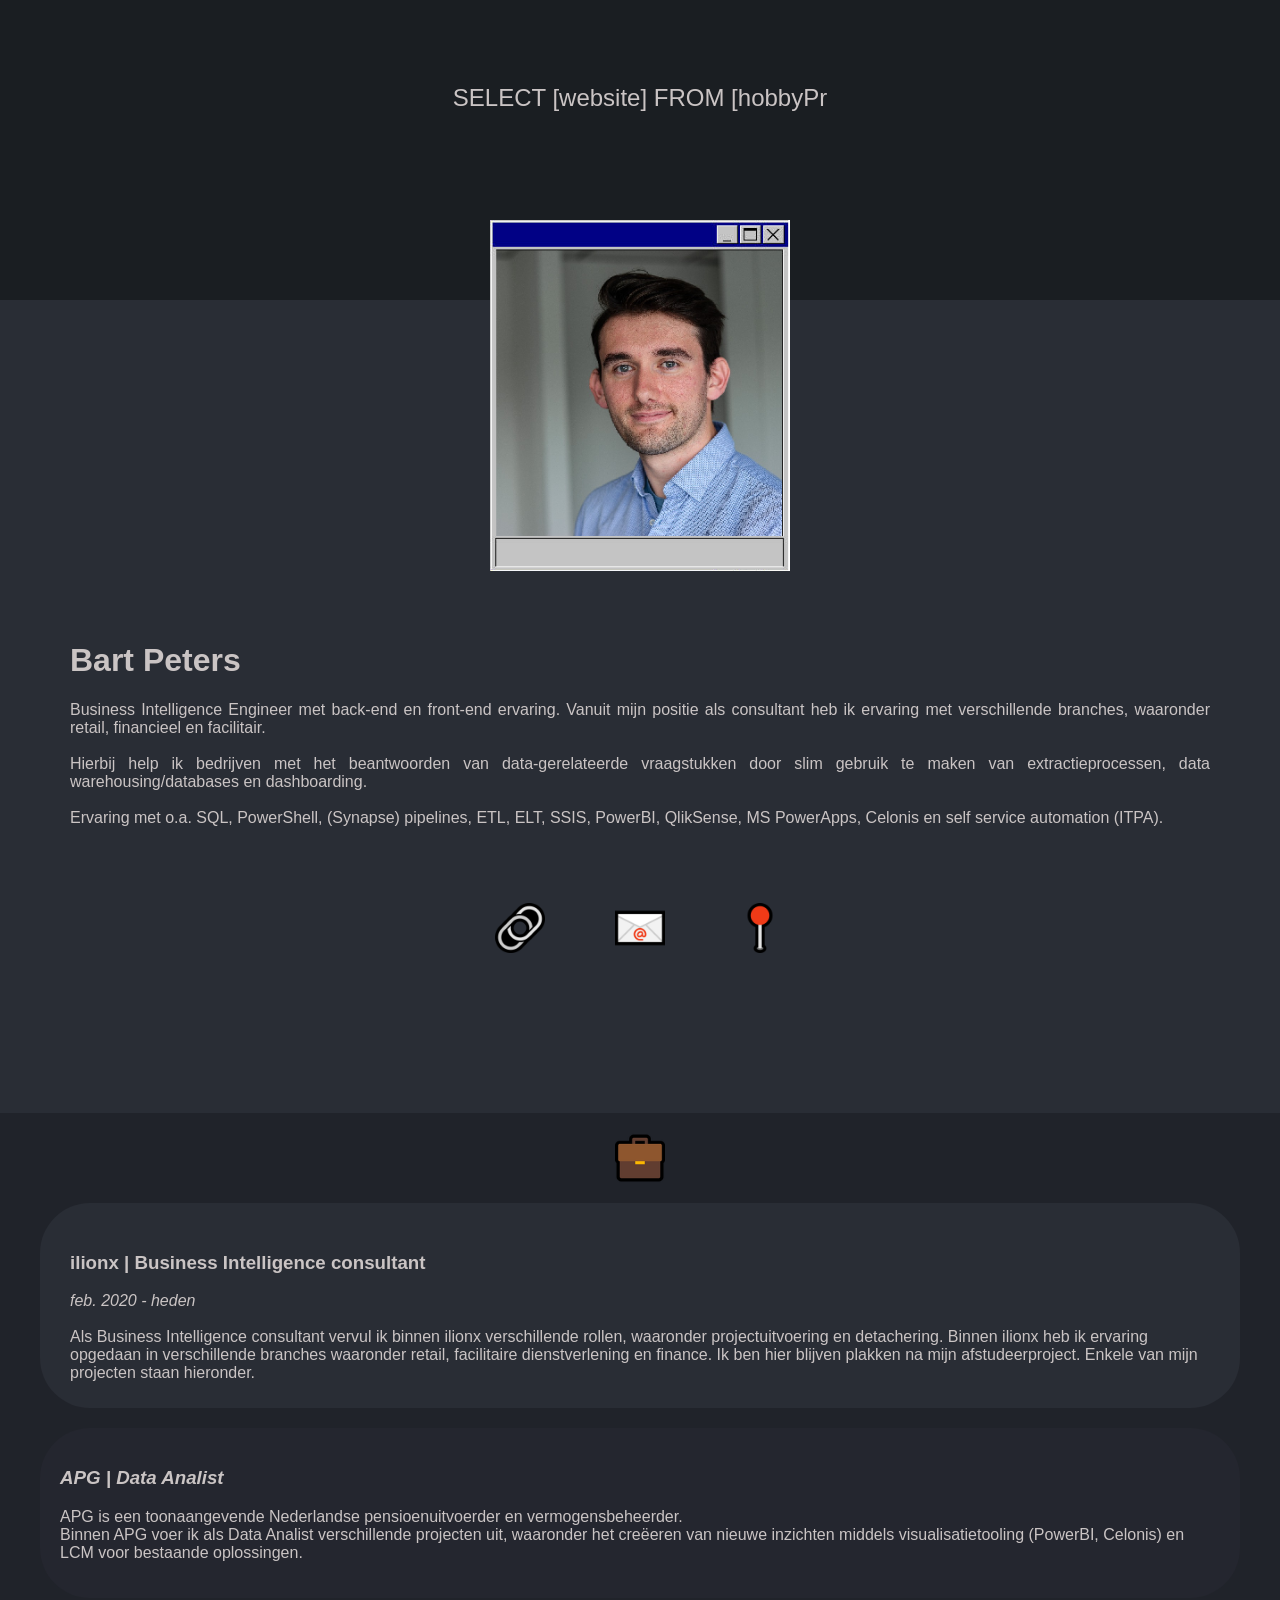
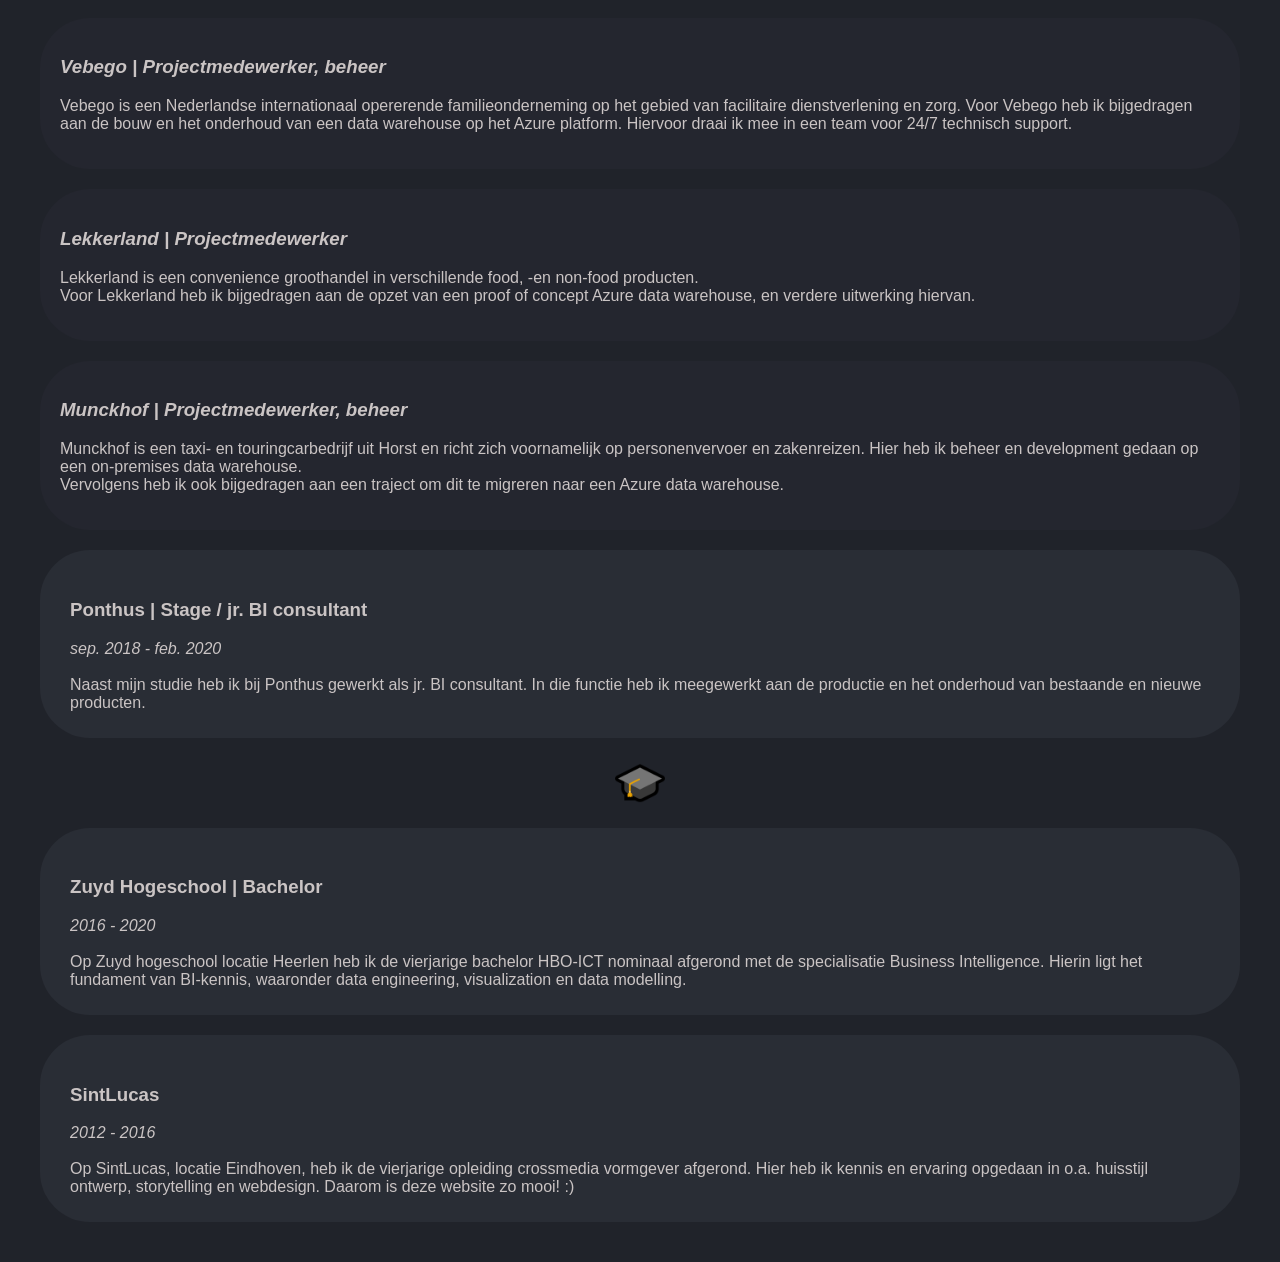
==== commit 33a1d6b4: "fix margin" ====
--- a/index.html
+++ b/index.html
@@ -9,7 +9,7 @@
 </head>
 <body>
 
-<div class="header" style="height: 200px;">
+<div class="header">
     <p id="text"></p>
     <script>
         var i = 0;
--- a/style.css
+++ b/style.css
@@ -18,11 +18,11 @@
 
 /* Header */
 .header {
+  font-size: x-large;
   padding: 60px;
   text-align: center;
   background: #1A1E22;
-  max-height: 200px;
-  margin-top: -40px;
+  height: 300px;
 }
 
 /* Layout */
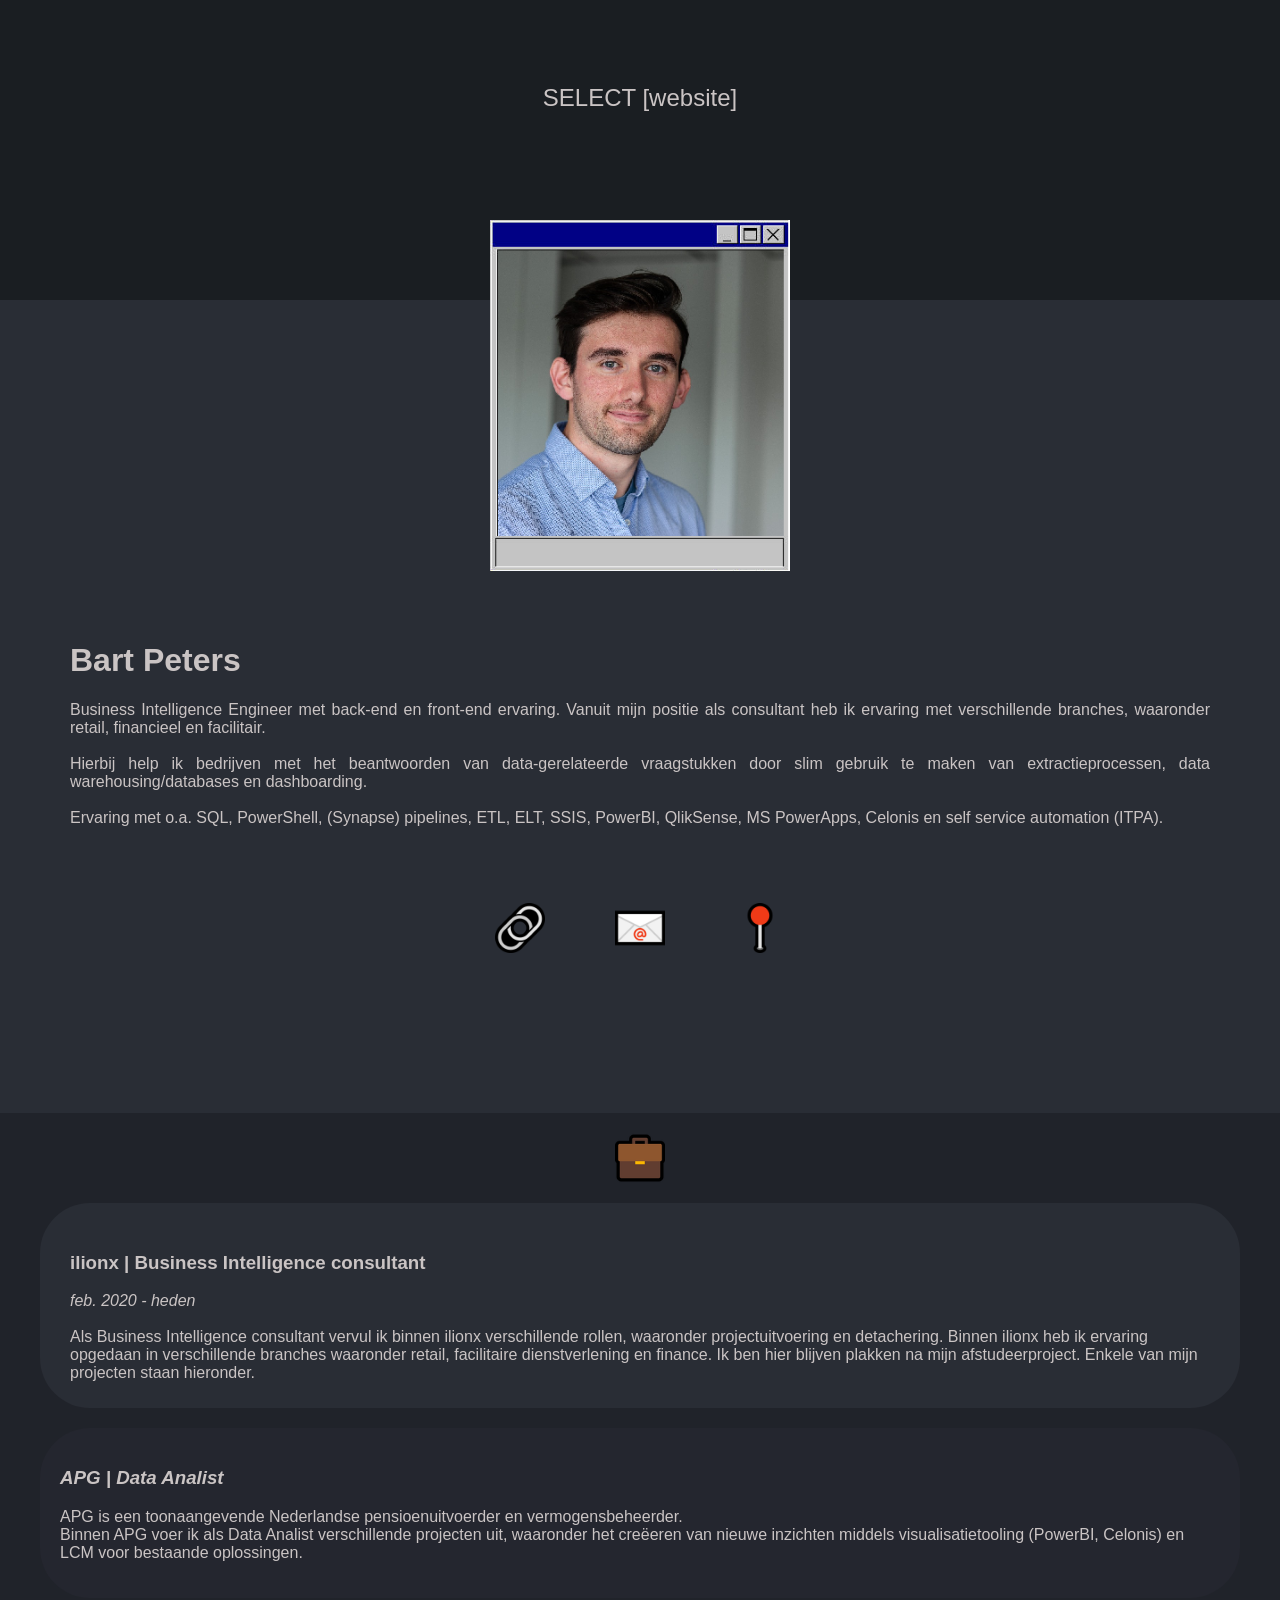
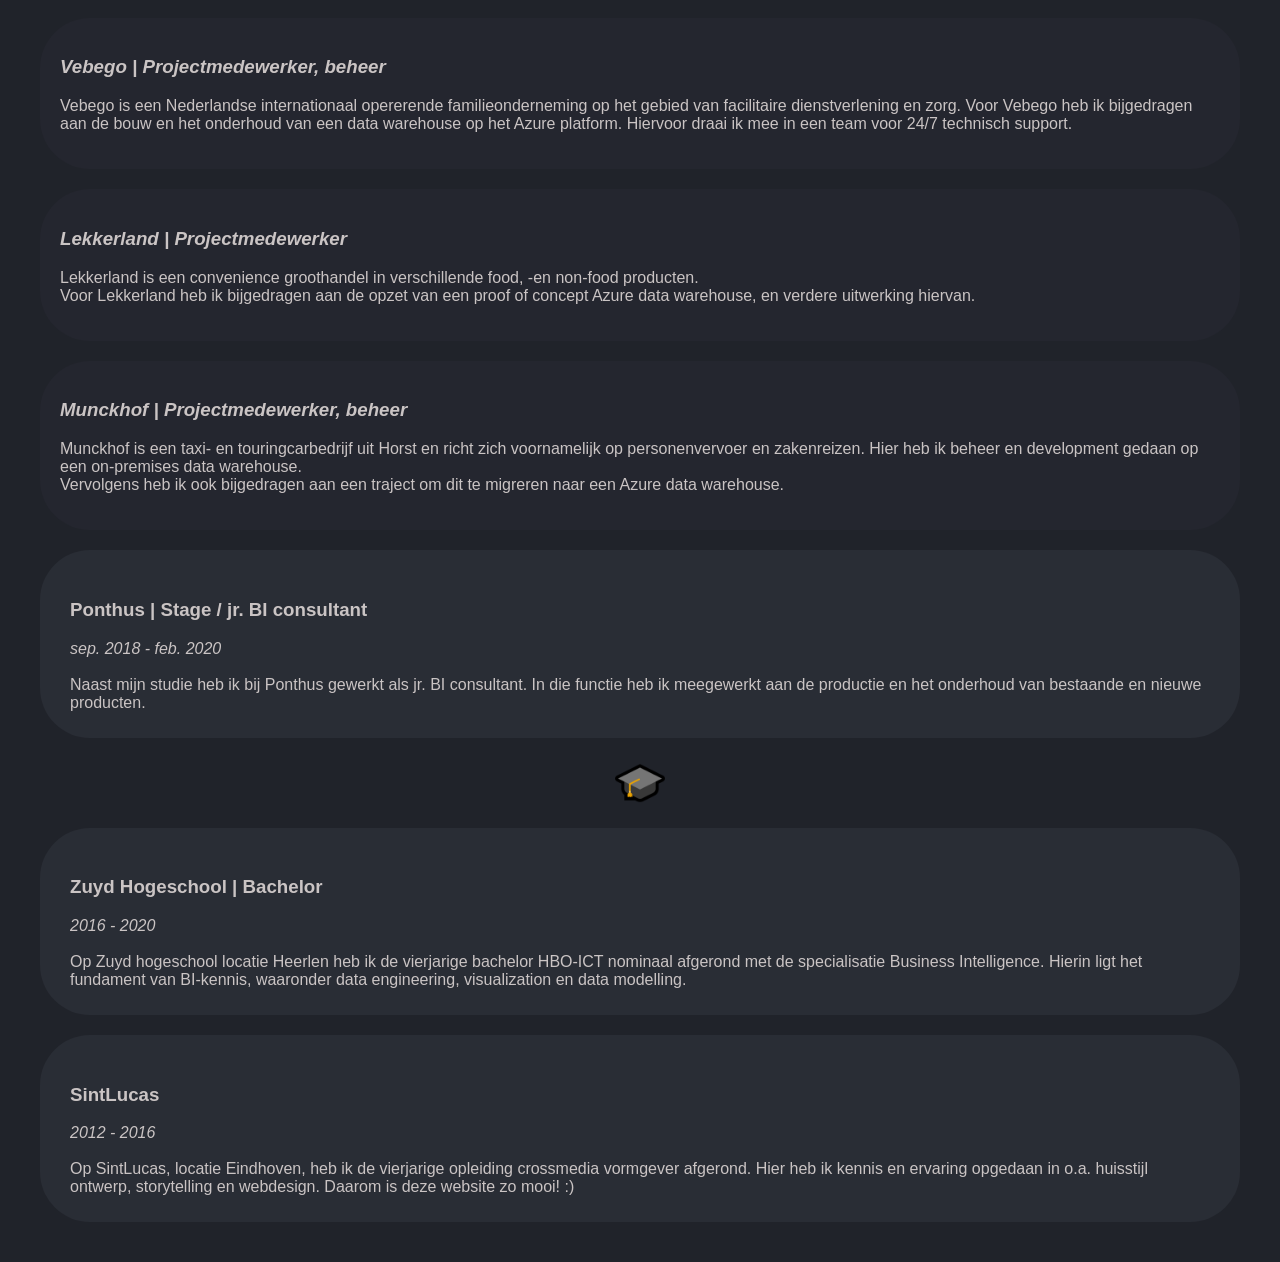
==== commit 62f89847: "random speed header text" ====
--- a/index.html
+++ b/index.html
@@ -13,17 +13,22 @@
     <p id="text"></p>
     <script>
         var i = 0;
-        var txt = 'SELECT [website] FROM [hobbyProjecten] WHERE [doel] = "Curriculum Vitae"';
-        var speed = 50;
-
+        var txt = 'SELECT [website] FROM [hobbyProjecten] WHERE [doel] = "Curriculum Vitae";';
+        
+        // Generate a random speed between 30 and 100 milliseconds
+        function getRandomSpeed(min, max) {
+            return Math.floor(Math.random() * (180 - 50 + 1)) + min;
+        }
+    
         function typeWriter() {
             if (i < txt.length) {
                 document.getElementById("text").innerHTML += txt.charAt(i);
                 i++;
-                setTimeout(typeWriter, 50);
+                // Use a random speed for each character
+                setTimeout(typeWriter, getRandomSpeed(30, 100)); // Random speed between 30 and 100 ms
             }
         }
-
+    
         window.onload = function() {
             typeWriter();
         };
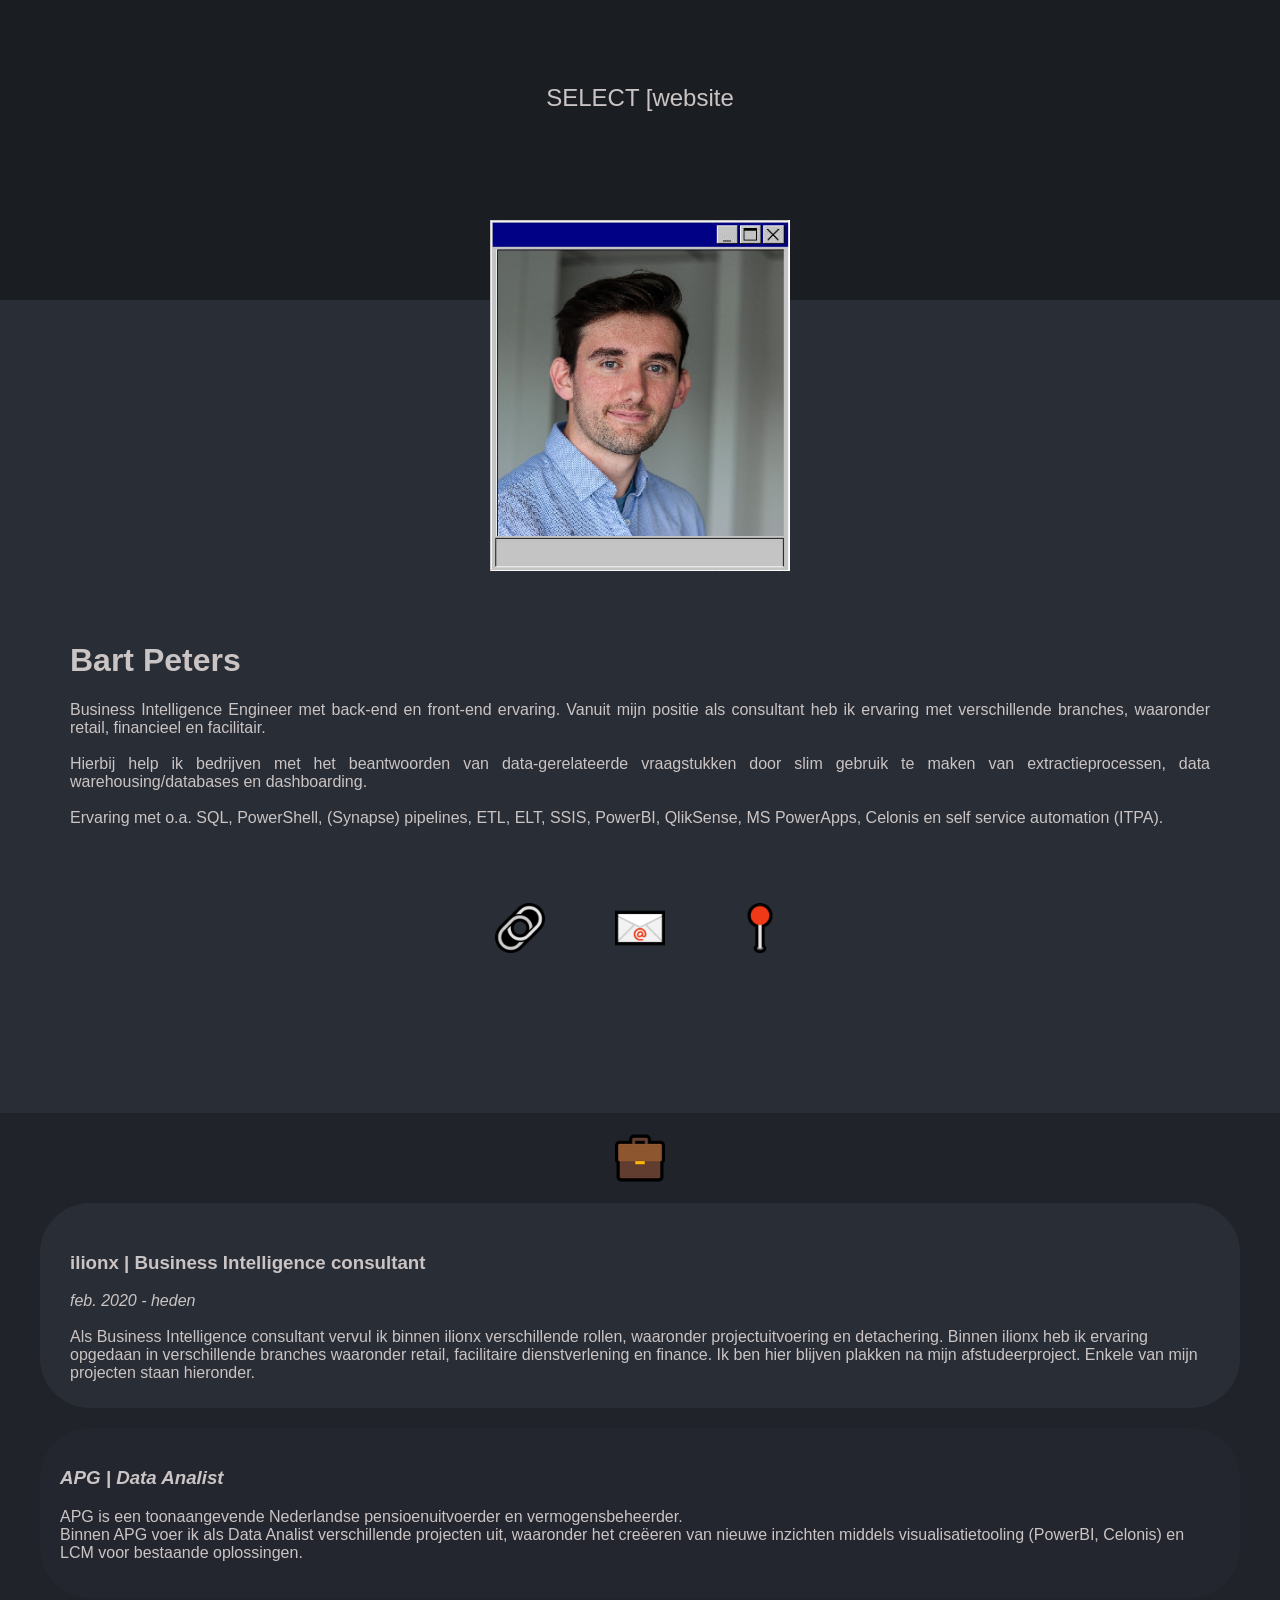
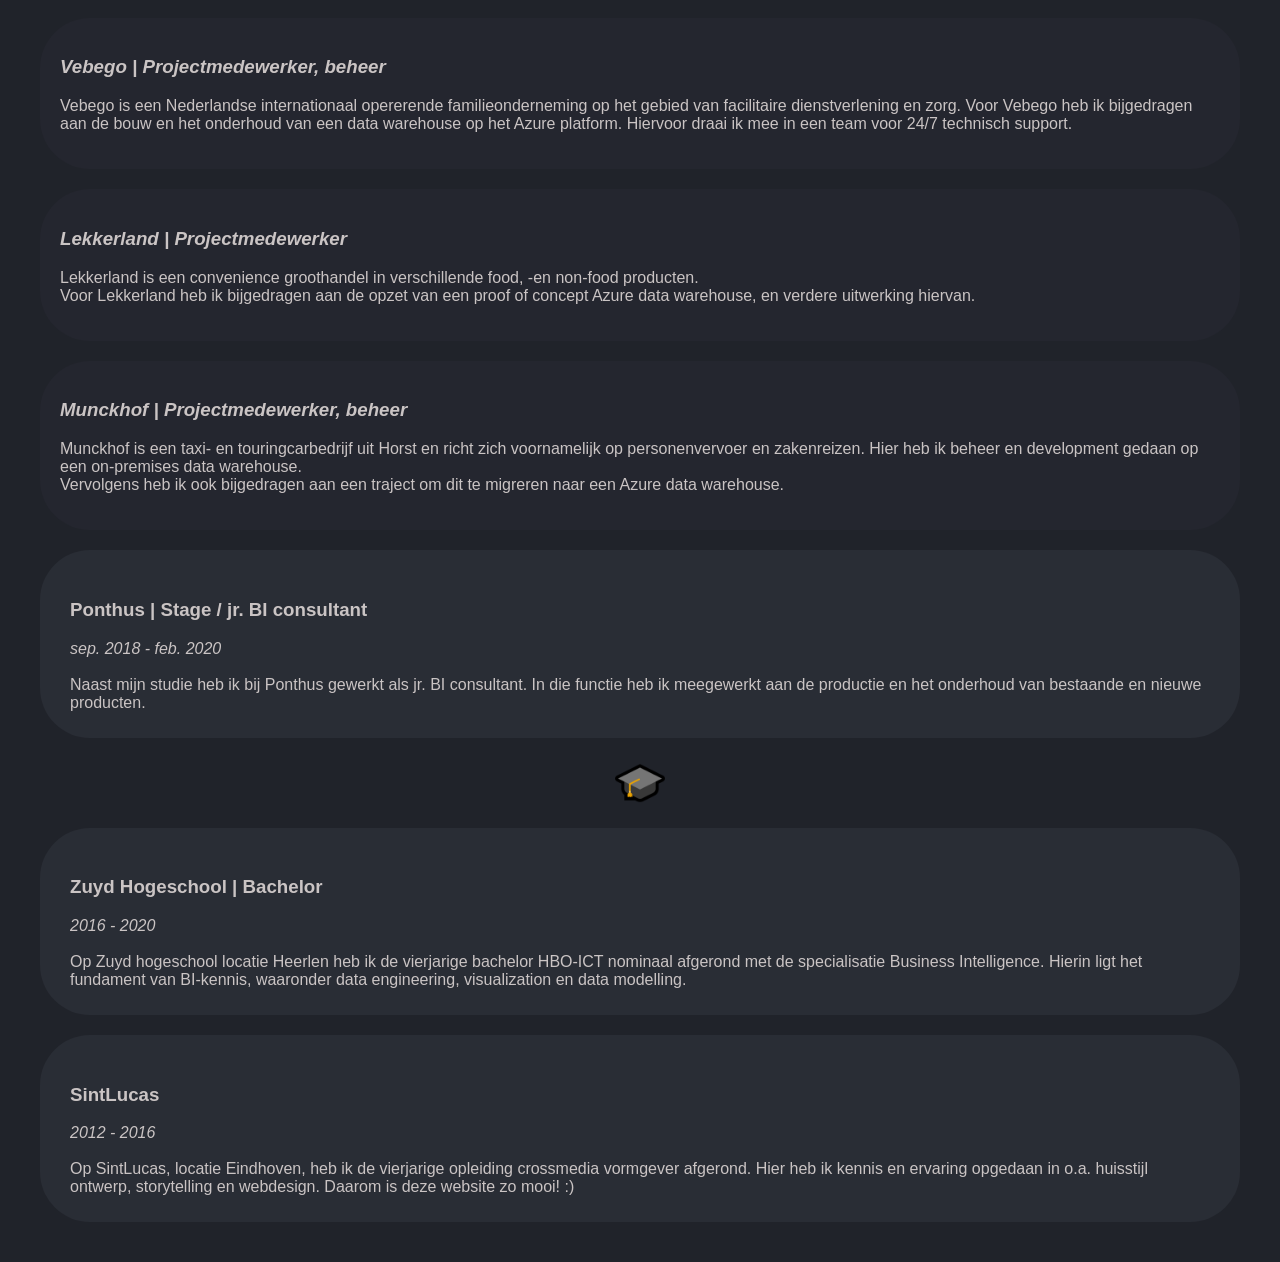
==== commit 4b116bfa: "improved header script" ====
--- a/index.html
+++ b/index.html
@@ -15,7 +15,6 @@
         var i = 0;
         var txt = 'SELECT [website] FROM [hobbyProjecten] WHERE [doel] = "Curriculum Vitae";';
         
-        // Generate a random speed between 30 and 100 milliseconds
         function getRandomSpeed(min, max) {
             return Math.floor(Math.random() * (180 - 50 + 1)) + min;
         }
@@ -24,15 +23,43 @@
             if (i < txt.length) {
                 document.getElementById("text").innerHTML += txt.charAt(i);
                 i++;
-                // Use a random speed for each character
-                setTimeout(typeWriter, getRandomSpeed(30, 100)); // Random speed between 30 and 100 ms
+
+                setTimeout(typeWriter, getRandomSpeed(30, 100)); 
+            } else {
+ 
+                setTimeout(function() {
+                    clearTextAndShowDots(); 
+                }, 500);
             }
+        }
+    
+        function clearTextAndShowDots() {
+            var loadingElement = document.getElementById("text");
+    
+            // Clear the text (SQL query)
+            loadingElement.innerHTML = '';
+    
+            var dotCount = 0;
+            
+            function addDot() {
+                dotCount++;
+                if (dotCount <= 3) {
+                    loadingElement.innerHTML = '.'.repeat(dotCount); 
+                    setTimeout(addDot, 500); 
+                } else {
+                    setTimeout(function() {
+                        loadingElement.innerHTML = "1 record found";
+                    }, 500);
+                }
+            }
+    
+            addDot();
         }
     
         window.onload = function() {
             typeWriter();
         };
-    </script>
+    </script>            
 </div>
 
 <div class="row">
